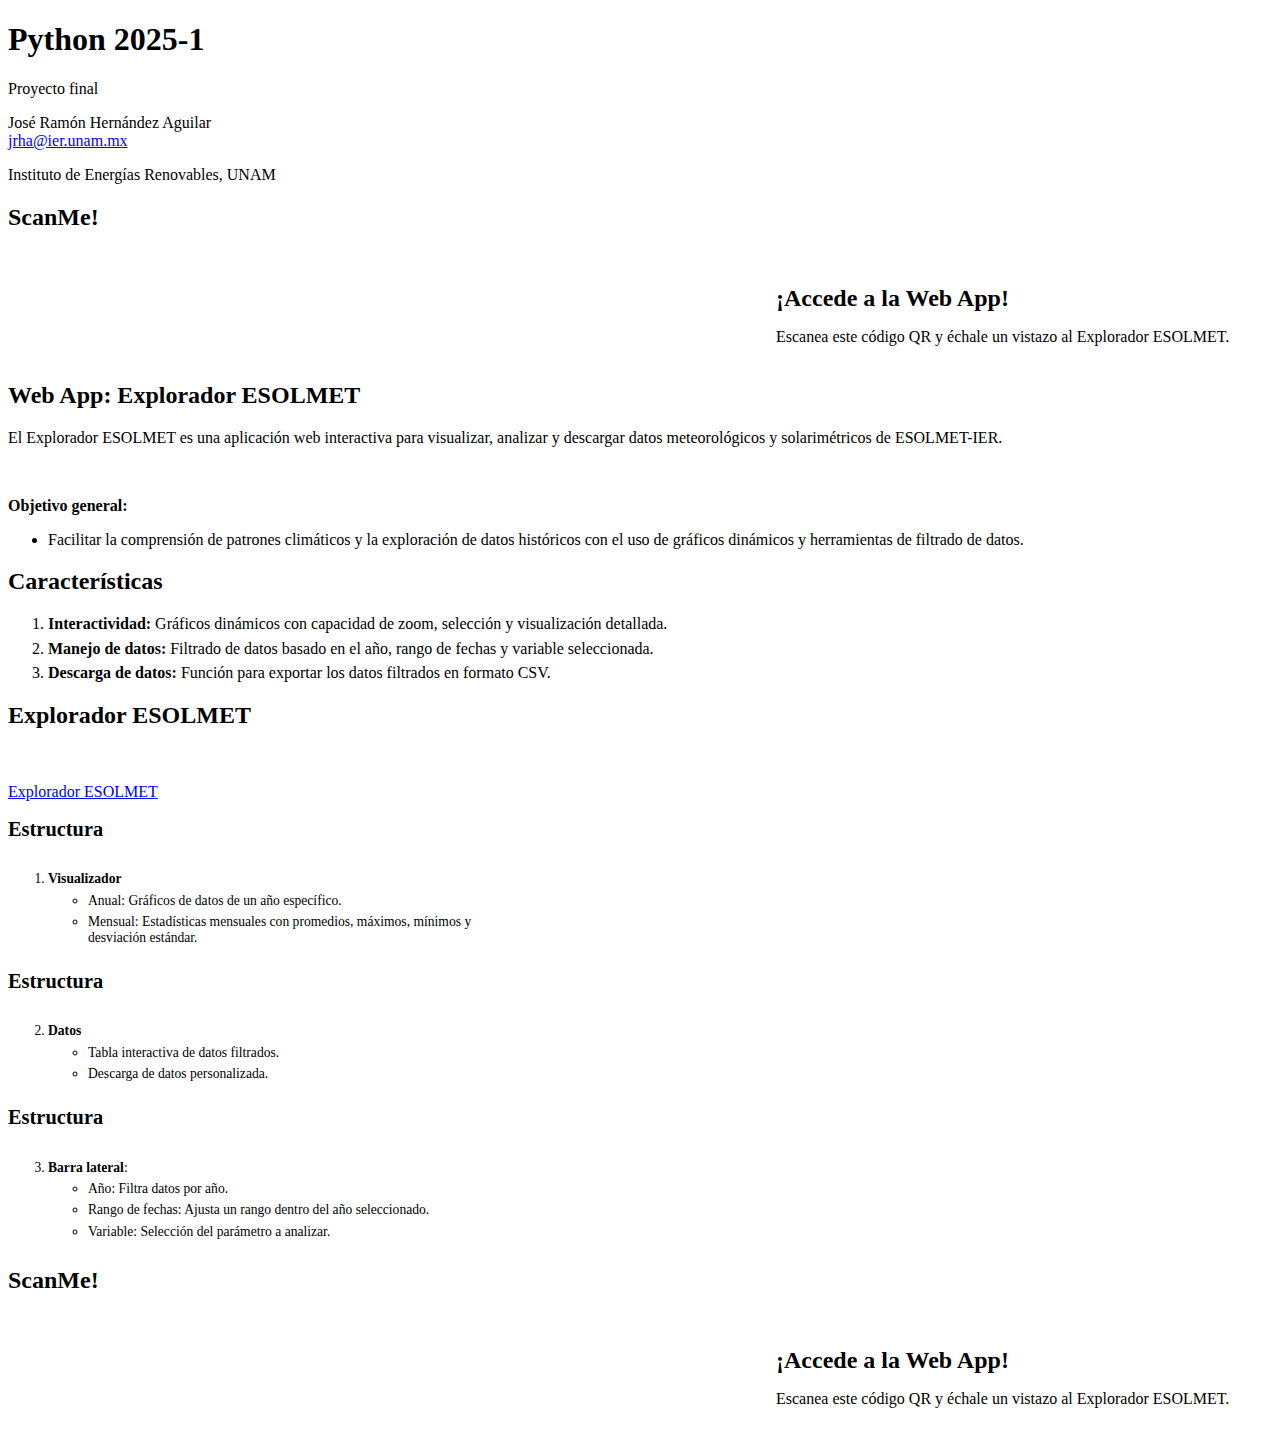
==== docs/index.html @ 8b7e7d43 "Final commit" ====
<!DOCTYPE html>
<html lang="es"><head>
<script src="site_libs/clipboard/clipboard.min.js"></script>
<script src="site_libs/quarto-html/tabby.min.js"></script>
<script src="site_libs/quarto-html/popper.min.js"></script>
<script src="site_libs/quarto-html/tippy.umd.min.js"></script>
<link href="site_libs/quarto-html/tippy.css" rel="stylesheet">
<link href="site_libs/quarto-html/light-border.css" rel="stylesheet">
<link href="site_libs/quarto-html/quarto-syntax-highlighting-2486e1f0a3ee9ee1fc393803a1361cdb.css" rel="stylesheet" id="quarto-text-highlighting-styles"><meta charset="utf-8">
  <meta name="generator" content="quarto-1.6.32">

  <meta name="author" content="José Ramón Hernández Aguilar">
  <title>Python 2025-1</title>
  <meta name="apple-mobile-web-app-capable" content="yes">
  <meta name="apple-mobile-web-app-status-bar-style" content="black-translucent">
  <meta name="viewport" content="width=device-width, initial-scale=1.0, maximum-scale=1.0, user-scalable=no, minimal-ui">
  <link rel="stylesheet" href="site_libs/revealjs/dist/reset.css">
  <link rel="stylesheet" href="site_libs/revealjs/dist/reveal.css">
  <style>
    code{white-space: pre-wrap;}
    span.smallcaps{font-variant: small-caps;}
    div.columns{display: flex; gap: min(4vw, 1.5em);}
    div.column{flex: auto; overflow-x: auto;}
    div.hanging-indent{margin-left: 1.5em; text-indent: -1.5em;}
    ul.task-list{list-style: none;}
    ul.task-list li input[type="checkbox"] {
      width: 0.8em;
      margin: 0 0.8em 0.2em -1em; /* quarto-specific, see https://github.com/quarto-dev/quarto-cli/issues/4556 */ 
      vertical-align: middle;
    }
  </style>
  <link rel="stylesheet" href="site_libs/revealjs/dist/theme/quarto-2ff78e2e6999b6200d15f6cb181d00bd.css">
  <link rel="stylesheet" href="styles.css">
  <link href="site_libs/revealjs/plugin/quarto-line-highlight/line-highlight.css" rel="stylesheet">
  <link href="site_libs/revealjs/plugin/reveal-menu/menu.css" rel="stylesheet">
  <link href="site_libs/revealjs/plugin/reveal-menu/quarto-menu.css" rel="stylesheet">
  <link href="site_libs/revealjs/plugin/quarto-support/footer.css" rel="stylesheet">
  <style type="text/css">

  .callout {
    margin-top: 1em;
    margin-bottom: 1em;  
    border-radius: .25rem;
  }

  .callout.callout-style-simple { 
    padding: 0em 0.5em;
    border-left: solid #acacac .3rem;
    border-right: solid 1px silver;
    border-top: solid 1px silver;
    border-bottom: solid 1px silver;
    display: flex;
  }

  .callout.callout-style-default {
    border-left: solid #acacac .3rem;
    border-right: solid 1px silver;
    border-top: solid 1px silver;
    border-bottom: solid 1px silver;
  }

  .callout .callout-body-container {
    flex-grow: 1;
  }

  .callout.callout-style-simple .callout-body {
    font-size: 1rem;
    font-weight: 400;
  }

  .callout.callout-style-default .callout-body {
    font-size: 0.9rem;
    font-weight: 400;
  }

  .callout.callout-titled.callout-style-simple .callout-body {
    margin-top: 0.2em;
  }

  .callout:not(.callout-titled) .callout-body {
      display: flex;
  }

  .callout:not(.no-icon).callout-titled.callout-style-simple .callout-content {
    padding-left: 1.6em;
  }

  .callout.callout-titled .callout-header {
    padding-top: 0.2em;
    margin-bottom: -0.2em;
  }

  .callout.callout-titled .callout-title  p {
    margin-top: 0.5em;
    margin-bottom: 0.5em;
  }
    
  .callout.callout-titled.callout-style-simple .callout-content  p {
    margin-top: 0;
  }

  .callout.callout-titled.callout-style-default .callout-content  p {
    margin-top: 0.7em;
  }

  .callout.callout-style-simple div.callout-title {
    border-bottom: none;
    font-size: .9rem;
    font-weight: 600;
    opacity: 75%;
  }

  .callout.callout-style-default  div.callout-title {
    border-bottom: none;
    font-weight: 600;
    opacity: 85%;
    font-size: 0.9rem;
    padding-left: 0.5em;
    padding-right: 0.5em;
  }

  .callout.callout-style-default div.callout-content {
    padding-left: 0.5em;
    padding-right: 0.5em;
  }

  .callout.callout-style-simple .callout-icon::before {
    height: 1rem;
    width: 1rem;
    display: inline-block;
    content: "";
    background-repeat: no-repeat;
    background-size: 1rem 1rem;
  }

  .callout.callout-style-default .callout-icon::before {
    height: 0.9rem;
    width: 0.9rem;
    display: inline-block;
    content: "";
    background-repeat: no-repeat;
    background-size: 0.9rem 0.9rem;
  }

  .callout-title {
    display: flex
  }
    
  .callout-icon::before {
    margin-top: 1rem;
    padding-right: .5rem;
  }

  .callout.no-icon::before {
    display: none !important;
  }

  .callout.callout-titled .callout-body > .callout-content > :last-child {
    padding-bottom: 0.5rem;
    margin-bottom: 0;
  }

  .callout.callout-titled .callout-icon::before {
    margin-top: .5rem;
    padding-right: .5rem;
  }

  .callout:not(.callout-titled) .callout-icon::before {
    margin-top: 1rem;
    padding-right: .5rem;
  }

  /* Callout Types */

  div.callout-note {
    border-left-color: #4582ec !important;
  }

  div.callout-note .callout-icon::before {
    background-image: url('[data-uri]');
  }

  div.callout-note.callout-style-default .callout-title {
    background-color: #dae6fb
  }

  div.callout-important {
    border-left-color: #d9534f !important;
  }

  div.callout-important .callout-icon::before {
    background-image: url('[data-uri]');
  }

  div.callout-important.callout-style-default .callout-title {
    background-color: #f7dddc
  }

  div.callout-warning {
    border-left-color: #f0ad4e !important;
  }

  div.callout-warning .callout-icon::before {
    background-image: url('[data-uri]');
  }

  div.callout-warning.callout-style-default .callout-title {
    background-color: #fcefdc
  }

  div.callout-tip {
    border-left-color: #02b875 !important;
  }

  div.callout-tip .callout-icon::before {
    background-image: url('[data-uri]');
  }

  div.callout-tip.callout-style-default .callout-title {
    background-color: #ccf1e3
  }

  div.callout-caution {
    border-left-color: #fd7e14 !important;
  }

  div.callout-caution .callout-icon::before {
    background-image: url('[data-uri]');
  }

  div.callout-caution.callout-style-default .callout-title {
    background-color: #ffe5d0
  }

  </style>
  <style type="text/css">
    .reveal div.sourceCode {
      margin: 0;
      overflow: auto;
    }
    .reveal div.hanging-indent {
      margin-left: 1em;
      text-indent: -1em;
    }
    .reveal .slide:not(.center) {
      height: 100%;
    }
    .reveal .slide.scrollable {
      overflow-y: auto;
    }
    .reveal .footnotes {
      height: 100%;
      overflow-y: auto;
    }
    .reveal .slide .absolute {
      position: absolute;
      display: block;
    }
    .reveal .footnotes ol {
      counter-reset: ol;
      list-style-type: none; 
      margin-left: 0;
    }
    .reveal .footnotes ol li:before {
      counter-increment: ol;
      content: counter(ol) ". "; 
    }
    .reveal .footnotes ol li > p:first-child {
      display: inline-block;
    }
    .reveal .slide ul,
    .reveal .slide ol {
      margin-bottom: 0.5em;
    }
    .reveal .slide ul li,
    .reveal .slide ol li {
      margin-top: 0.4em;
      margin-bottom: 0.2em;
    }
    .reveal .slide ul[role="tablist"] li {
      margin-bottom: 0;
    }
    .reveal .slide ul li > *:first-child,
    .reveal .slide ol li > *:first-child {
      margin-block-start: 0;
    }
    .reveal .slide ul li > *:last-child,
    .reveal .slide ol li > *:last-child {
      margin-block-end: 0;
    }
    .reveal .slide .columns:nth-child(3) {
      margin-block-start: 0.8em;
    }
    .reveal blockquote {
      box-shadow: none;
    }
    .reveal .tippy-content>* {
      margin-top: 0.2em;
      margin-bottom: 0.7em;
    }
    .reveal .tippy-content>*:last-child {
      margin-bottom: 0.2em;
    }
    .reveal .slide > img.stretch.quarto-figure-center,
    .reveal .slide > img.r-stretch.quarto-figure-center {
      display: block;
      margin-left: auto;
      margin-right: auto; 
    }
    .reveal .slide > img.stretch.quarto-figure-left,
    .reveal .slide > img.r-stretch.quarto-figure-left  {
      display: block;
      margin-left: 0;
      margin-right: auto; 
    }
    .reveal .slide > img.stretch.quarto-figure-right,
    .reveal .slide > img.r-stretch.quarto-figure-right  {
      display: block;
      margin-left: auto;
      margin-right: 0; 
    }
  </style>
</head>
<body class="quarto-light">
  <div class="reveal">
    <div class="slides">

<section id="title-slide" class="quarto-title-block center">
  <h1 class="title">Python 2025-1</h1>
  <p class="subtitle">Proyecto final</p>

<div class="quarto-title-authors">
<div class="quarto-title-author">
<div class="quarto-title-author-name">
José Ramón Hernández Aguilar 
</div>
<div class="quarto-title-author-email">
<a href="mailto:jrha@ier.unam.mx">jrha@ier.unam.mx</a>
</div>
        <p class="quarto-title-affiliation">
            Instituto de Energías Renovables, UNAM
          </p>
    </div>
</div>

</section>
<section id="scanme" class="slide level2">
<h2>ScanMe!</h2>
<div class="columns">
<div class="column" style="width:60%;">
<p><img data-src="img/qrcode.png" style="width:110.0%"></p>
</div><div class="column" style="width:40%;">
<p><br> <span style="font-size: 1.5em;"><strong>¡Accede a la Web App!</strong></span> <br></p>
<p>Escanea este código QR y échale un vistazo al Explorador ESOLMET.</p>
</div></div>
</section>
<section id="web-app-explorador-esolmet" class="slide level2">
<h2>Web App: Explorador ESOLMET</h2>
<p>El Explorador ESOLMET es una aplicación web interactiva para visualizar, analizar y descargar datos meteorológicos y solarimétricos de ESOLMET-IER.</p>
<p><br></p>
<p><strong>Objetivo general:</strong></p>
<ul>
<li>Facilitar la comprensión de patrones climáticos y la exploración de datos históricos con el uso de gráficos dinámicos y herramientas de filtrado de datos.</li>
</ul>
</section>
<section id="características" class="slide level2">
<h2>Características</h2>
<ol type="1">
<li><p><strong>Interactividad:</strong> Gráficos dinámicos con capacidad de zoom, selección y visualización detallada.</p></li>
<li><p><strong>Manejo de datos:</strong> Filtrado de datos basado en el año, rango de fechas y variable seleccionada.</p></li>
<li><p><strong>Descarga de datos:</strong> Función para exportar los datos filtrados en formato CSV.</p></li>
</ol>
</section>
<section id="explorador-esolmet" class="slide level2">
<h2>Explorador ESOLMET</h2>
<p><a href="https://jramonha.shinyapps.io/explorador-esolmet/"><img data-src="img/ExpESOLMET.png"></a></p>
<p><a href="https://jramonha.shinyapps.io/explorador-esolmet/">Explorador ESOLMET</a></p>
</section>
<section id="estructura" class="slide level2 estructura-slide">
<h2>Estructura</h2>
<div class="columns">
<div class="column" style="width:40%;">
<ol type="1">
<li><strong>Visualizador</strong>
<ul>
<li>Anual: Gráficos de datos de un año específico.<br>
</li>
<li>Mensual: Estadísticas mensuales con promedios, máximos, mínimos y desviación estándar.</li>
</ul></li>
</ol>
</div><div class="column" style="width:60%;">
<p><img data-src="img/Visualizador.png"></p>
</div></div>
</section>
<section id="estructura-1" class="slide level2 estructura-slide">
<h2>Estructura</h2>
<div class="columns">
<div class="column" style="width:40%;">
<ol start="2" type="1">
<li><strong>Datos</strong>
<ul>
<li>Tabla interactiva de datos filtrados.</li>
<li>Descarga de datos personalizada.<br>
</li>
</ul></li>
</ol>
</div><div class="column" style="width:60%;">
<p><img data-src="img/Datos.png"></p>
</div></div>
</section>
<section id="estructura-2" class="slide level2 estructura-slide">
<h2>Estructura</h2>
<div class="columns">
<div class="column" style="width:40%;">
<ol start="3" type="1">
<li><strong>Barra lateral</strong>:
<ul>
<li>Año: Filtra datos por año.<br>
</li>
<li>Rango de fechas: Ajusta un rango dentro del año seleccionado.</li>
<li>Variable: Selección del parámetro a analizar.</li>
</ul></li>
</ol>
</div><div class="column" style="width:60%;">
<p><img data-src="img/Barra.png"></p>
</div></div>
</section>
<section id="scanme-1" class="slide level2">
<h2>ScanMe!</h2>
<div class="columns">
<div class="column" style="width:60%;">
<p><img data-src="img/qrcode.png" style="width:110.0%"></p>
</div><div class="column" style="width:40%;">
<p><br> <span style="font-size: 1.5em;"><strong>¡Accede a la Web App!</strong></span> <br></p>
<p>Escanea este código QR y échale un vistazo al Explorador ESOLMET.</p>
</div></div>


</section>
    </div>
  <div class="quarto-auto-generated-content" style="display: none;">
<div class="footer footer-default">

</div>
</div></div>

  <script>window.backupDefine = window.define; window.define = undefined;</script>
  <script src="site_libs/revealjs/dist/reveal.js"></script>
  <!-- reveal.js plugins -->
  <script src="site_libs/revealjs/plugin/quarto-line-highlight/line-highlight.js"></script>
  <script src="site_libs/revealjs/plugin/pdf-export/pdfexport.js"></script>
  <script src="site_libs/revealjs/plugin/reveal-menu/menu.js"></script>
  <script src="site_libs/revealjs/plugin/reveal-menu/quarto-menu.js"></script>
  <script src="site_libs/revealjs/plugin/quarto-support/support.js"></script>
  

  <script src="site_libs/revealjs/plugin/notes/notes.js"></script>
  <script src="site_libs/revealjs/plugin/search/search.js"></script>
  <script src="site_libs/revealjs/plugin/zoom/zoom.js"></script>
  <script src="site_libs/revealjs/plugin/math/math.js"></script>
  <script>window.define = window.backupDefine; window.backupDefine = undefined;</script>

  <script>

      // Full list of configuration options available at:
      // https://revealjs.com/config/
      Reveal.initialize({
'controlsAuto': true,
'previewLinksAuto': false,
'pdfSeparateFragments': false,
'autoAnimateEasing': "ease",
'autoAnimateDuration': 1,
'autoAnimateUnmatched': true,
'jumpToSlide': true,
'menu': {"side":"left","useTextContentForMissingTitles":true,"markers":false,"loadIcons":false,"custom":[{"title":"Tools","icon":"<i class=\"fas fa-gear\"></i>","content":"<ul class=\"slide-menu-items\">\n<li class=\"slide-tool-item active\" data-item=\"0\"><a href=\"#\" onclick=\"RevealMenuToolHandlers.fullscreen(event)\"><kbd>f</kbd> Fullscreen</a></li>\n<li class=\"slide-tool-item\" data-item=\"1\"><a href=\"#\" onclick=\"RevealMenuToolHandlers.speakerMode(event)\"><kbd>s</kbd> Speaker View</a></li>\n<li class=\"slide-tool-item\" data-item=\"2\"><a href=\"#\" onclick=\"RevealMenuToolHandlers.overview(event)\"><kbd>o</kbd> Slide Overview</a></li>\n<li class=\"slide-tool-item\" data-item=\"3\"><a href=\"#\" onclick=\"RevealMenuToolHandlers.togglePdfExport(event)\"><kbd>e</kbd> PDF Export Mode</a></li>\n<li class=\"slide-tool-item\" data-item=\"4\"><a href=\"#\" onclick=\"RevealMenuToolHandlers.toggleScrollView(event)\"><kbd>r</kbd> Scroll View Mode</a></li>\n<li class=\"slide-tool-item\" data-item=\"5\"><a href=\"#\" onclick=\"RevealMenuToolHandlers.keyboardHelp(event)\"><kbd>?</kbd> Keyboard Help</a></li>\n</ul>"}],"openButton":true},
'smaller': false,
 
        // Display controls in the bottom right corner
        controls: false,

        // Help the user learn the controls by providing hints, for example by
        // bouncing the down arrow when they first encounter a vertical slide
        controlsTutorial: false,

        // Determines where controls appear, "edges" or "bottom-right"
        controlsLayout: 'edges',

        // Visibility rule for backwards navigation arrows; "faded", "hidden"
        // or "visible"
        controlsBackArrows: 'faded',

        // Display a presentation progress bar
        progress: true,

        // Display the page number of the current slide
        slideNumber: 'c/t',

        // 'all', 'print', or 'speaker'
        showSlideNumber: 'all',

        // Add the current slide number to the URL hash so that reloading the
        // page/copying the URL will return you to the same slide
        hash: true,

        // Start with 1 for the hash rather than 0
        hashOneBasedIndex: false,

        // Flags if we should monitor the hash and change slides accordingly
        respondToHashChanges: true,

        // Push each slide change to the browser history
        history: true,

        // Enable keyboard shortcuts for navigation
        keyboard: true,

        // Enable the slide overview mode
        overview: true,

        // Disables the default reveal.js slide layout (scaling and centering)
        // so that you can use custom CSS layout
        disableLayout: false,

        // Vertical centering of slides
        center: false,

        // Enables touch navigation on devices with touch input
        touch: true,

        // Loop the presentation
        loop: false,

        // Change the presentation direction to be RTL
        rtl: false,

        // see https://revealjs.com/vertical-slides/#navigation-mode
        navigationMode: 'linear',

        // Randomizes the order of slides each time the presentation loads
        shuffle: false,

        // Turns fragments on and off globally
        fragments: true,

        // Flags whether to include the current fragment in the URL,
        // so that reloading brings you to the same fragment position
        fragmentInURL: false,

        // Flags if the presentation is running in an embedded mode,
        // i.e. contained within a limited portion of the screen
        embedded: false,

        // Flags if we should show a help overlay when the questionmark
        // key is pressed
        help: true,

        // Flags if it should be possible to pause the presentation (blackout)
        pause: true,

        // Flags if speaker notes should be visible to all viewers
        showNotes: false,

        // Global override for autoplaying embedded media (null/true/false)
        autoPlayMedia: null,

        // Global override for preloading lazy-loaded iframes (null/true/false)
        preloadIframes: null,

        // Number of milliseconds between automatically proceeding to the
        // next slide, disabled when set to 0, this value can be overwritten
        // by using a data-autoslide attribute on your slides
        autoSlide: 0,

        // Stop auto-sliding after user input
        autoSlideStoppable: true,

        // Use this method for navigation when auto-sliding
        autoSlideMethod: null,

        // Specify the average time in seconds that you think you will spend
        // presenting each slide. This is used to show a pacing timer in the
        // speaker view
        defaultTiming: null,

        // Enable slide navigation via mouse wheel
        mouseWheel: false,

        // The display mode that will be used to show slides
        display: 'block',

        // Hide cursor if inactive
        hideInactiveCursor: true,

        // Time before the cursor is hidden (in ms)
        hideCursorTime: 5000,

        // Opens links in an iframe preview overlay
        previewLinks: false,

        // Transition style (none/fade/slide/convex/concave/zoom)
        transition: 'none',

        // Transition speed (default/fast/slow)
        transitionSpeed: 'default',

        // Transition style for full page slide backgrounds
        // (none/fade/slide/convex/concave/zoom)
        backgroundTransition: 'none',

        // Number of slides away from the current that are visible
        viewDistance: 3,

        // Number of slides away from the current that are visible on mobile
        // devices. It is advisable to set this to a lower number than
        // viewDistance in order to save resources.
        mobileViewDistance: 2,

        // The "normal" size of the presentation, aspect ratio will be preserved
        // when the presentation is scaled to fit different resolutions. Can be
        // specified using percentage units.
        width: 1050,

        height: 700,

        // Factor of the display size that should remain empty around the content
        margin: 0.1,

        math: {
          mathjax: 'https://cdnjs.cloudflare.com/ajax/libs/mathjax/2.7.9/MathJax.js',
          config: 'TeX-AMS_HTML-full',
          tex2jax: {
            inlineMath: [['\\(','\\)']],
            displayMath: [['\\[','\\]']],
            balanceBraces: true,
            processEscapes: false,
            processRefs: true,
            processEnvironments: true,
            preview: 'TeX',
            skipTags: ['script','noscript','style','textarea','pre','code'],
            ignoreClass: 'tex2jax_ignore',
            processClass: 'tex2jax_process'
          },
        },

        // reveal.js plugins
        plugins: [QuartoLineHighlight, PdfExport, RevealMenu, QuartoSupport,

          RevealMath,
          RevealNotes,
          RevealSearch,
          RevealZoom
        ]
      });
    </script>
    <script id="quarto-html-after-body" type="application/javascript">
    window.document.addEventListener("DOMContentLoaded", function (event) {
      const toggleBodyColorMode = (bsSheetEl) => {
        const mode = bsSheetEl.getAttribute("data-mode");
        const bodyEl = window.document.querySelector("body");
        if (mode === "dark") {
          bodyEl.classList.add("quarto-dark");
          bodyEl.classList.remove("quarto-light");
        } else {
          bodyEl.classList.add("quarto-light");
          bodyEl.classList.remove("quarto-dark");
        }
      }
      const toggleBodyColorPrimary = () => {
        const bsSheetEl = window.document.querySelector("link#quarto-bootstrap");
        if (bsSheetEl) {
          toggleBodyColorMode(bsSheetEl);
        }
      }
      toggleBodyColorPrimary();  
      const tabsets =  window.document.querySelectorAll(".panel-tabset-tabby")
      tabsets.forEach(function(tabset) {
        const tabby = new Tabby('#' + tabset.id);
      });
      const isCodeAnnotation = (el) => {
        for (const clz of el.classList) {
          if (clz.startsWith('code-annotation-')) {                     
            return true;
          }
        }
        return false;
      }
      const onCopySuccess = function(e) {
        // button target
        const button = e.trigger;
        // don't keep focus
        button.blur();
        // flash "checked"
        button.classList.add('code-copy-button-checked');
        var currentTitle = button.getAttribute("title");
        button.setAttribute("title", "Copiado");
        let tooltip;
        if (window.bootstrap) {
          button.setAttribute("data-bs-toggle", "tooltip");
          button.setAttribute("data-bs-placement", "left");
          button.setAttribute("data-bs-title", "Copiado");
          tooltip = new bootstrap.Tooltip(button, 
            { trigger: "manual", 
              customClass: "code-copy-button-tooltip",
              offset: [0, -8]});
          tooltip.show();    
        }
        setTimeout(function() {
          if (tooltip) {
            tooltip.hide();
            button.removeAttribute("data-bs-title");
            button.removeAttribute("data-bs-toggle");
            button.removeAttribute("data-bs-placement");
          }
          button.setAttribute("title", currentTitle);
          button.classList.remove('code-copy-button-checked');
        }, 1000);
        // clear code selection
        e.clearSelection();
      }
      const getTextToCopy = function(trigger) {
          const codeEl = trigger.previousElementSibling.cloneNode(true);
          for (const childEl of codeEl.children) {
            if (isCodeAnnotation(childEl)) {
              childEl.remove();
            }
          }
          return codeEl.innerText;
      }
      const clipboard = new window.ClipboardJS('.code-copy-button:not([data-in-quarto-modal])', {
        text: getTextToCopy
      });
      clipboard.on('success', onCopySuccess);
      if (window.document.getElementById('quarto-embedded-source-code-modal')) {
        // For code content inside modals, clipBoardJS needs to be initialized with a container option
        // TODO: Check when it could be a function (https://github.com/zenorocha/clipboard.js/issues/860)
        const clipboardModal = new window.ClipboardJS('.code-copy-button[data-in-quarto-modal]', {
          text: getTextToCopy,
          container: window.document.getElementById('quarto-embedded-source-code-modal')
        });
        clipboardModal.on('success', onCopySuccess);
      }
        var localhostRegex = new RegExp(/^(?:http|https):\/\/localhost\:?[0-9]*\//);
        var mailtoRegex = new RegExp(/^mailto:/);
          var filterRegex = new RegExp('/' + window.location.host + '/');
        var isInternal = (href) => {
            return filterRegex.test(href) || localhostRegex.test(href) || mailtoRegex.test(href);
        }
        // Inspect non-navigation links and adorn them if external
     	var links = window.document.querySelectorAll('a[href]:not(.nav-link):not(.navbar-brand):not(.toc-action):not(.sidebar-link):not(.sidebar-item-toggle):not(.pagination-link):not(.no-external):not([aria-hidden]):not(.dropdown-item):not(.quarto-navigation-tool):not(.about-link)');
        for (var i=0; i<links.length; i++) {
          const link = links[i];
          if (!isInternal(link.href)) {
            // undo the damage that might have been done by quarto-nav.js in the case of
            // links that we want to consider external
            if (link.dataset.originalHref !== undefined) {
              link.href = link.dataset.originalHref;
            }
          }
        }
      function tippyHover(el, contentFn, onTriggerFn, onUntriggerFn) {
        const config = {
          allowHTML: true,
          maxWidth: 500,
          delay: 100,
          arrow: false,
          appendTo: function(el) {
              return el.closest('section.slide') || el.parentElement;
          },
          interactive: true,
          interactiveBorder: 10,
          theme: 'light-border',
          placement: 'bottom-start',
        };
        if (contentFn) {
          config.content = contentFn;
        }
        if (onTriggerFn) {
          config.onTrigger = onTriggerFn;
        }
        if (onUntriggerFn) {
          config.onUntrigger = onUntriggerFn;
        }
          config['offset'] = [0,0];
          config['maxWidth'] = 700;
        window.tippy(el, config); 
      }
      const noterefs = window.document.querySelectorAll('a[role="doc-noteref"]');
      for (var i=0; i<noterefs.length; i++) {
        const ref = noterefs[i];
        tippyHover(ref, function() {
          // use id or data attribute instead here
          let href = ref.getAttribute('data-footnote-href') || ref.getAttribute('href');
          try { href = new URL(href).hash; } catch {}
          const id = href.replace(/^#\/?/, "");
          const note = window.document.getElementById(id);
          if (note) {
            return note.innerHTML;
          } else {
            return "";
          }
        });
      }
      const findCites = (el) => {
        const parentEl = el.parentElement;
        if (parentEl) {
          const cites = parentEl.dataset.cites;
          if (cites) {
            return {
              el,
              cites: cites.split(' ')
            };
          } else {
            return findCites(el.parentElement)
          }
        } else {
          return undefined;
        }
      };
      var bibliorefs = window.document.querySelectorAll('a[role="doc-biblioref"]');
      for (var i=0; i<bibliorefs.length; i++) {
        const ref = bibliorefs[i];
        const citeInfo = findCites(ref);
        if (citeInfo) {
          tippyHover(citeInfo.el, function() {
            var popup = window.document.createElement('div');
            citeInfo.cites.forEach(function(cite) {
              var citeDiv = window.document.createElement('div');
              citeDiv.classList.add('hanging-indent');
              citeDiv.classList.add('csl-entry');
              var biblioDiv = window.document.getElementById('ref-' + cite);
              if (biblioDiv) {
                citeDiv.innerHTML = biblioDiv.innerHTML;
              }
              popup.appendChild(citeDiv);
            });
            return popup.innerHTML;
          });
        }
      }
    });
    </script>
    

</body></html>
---- docs/styles.css ----
.estructura-slide {
    font-size: 0.85em;
  }
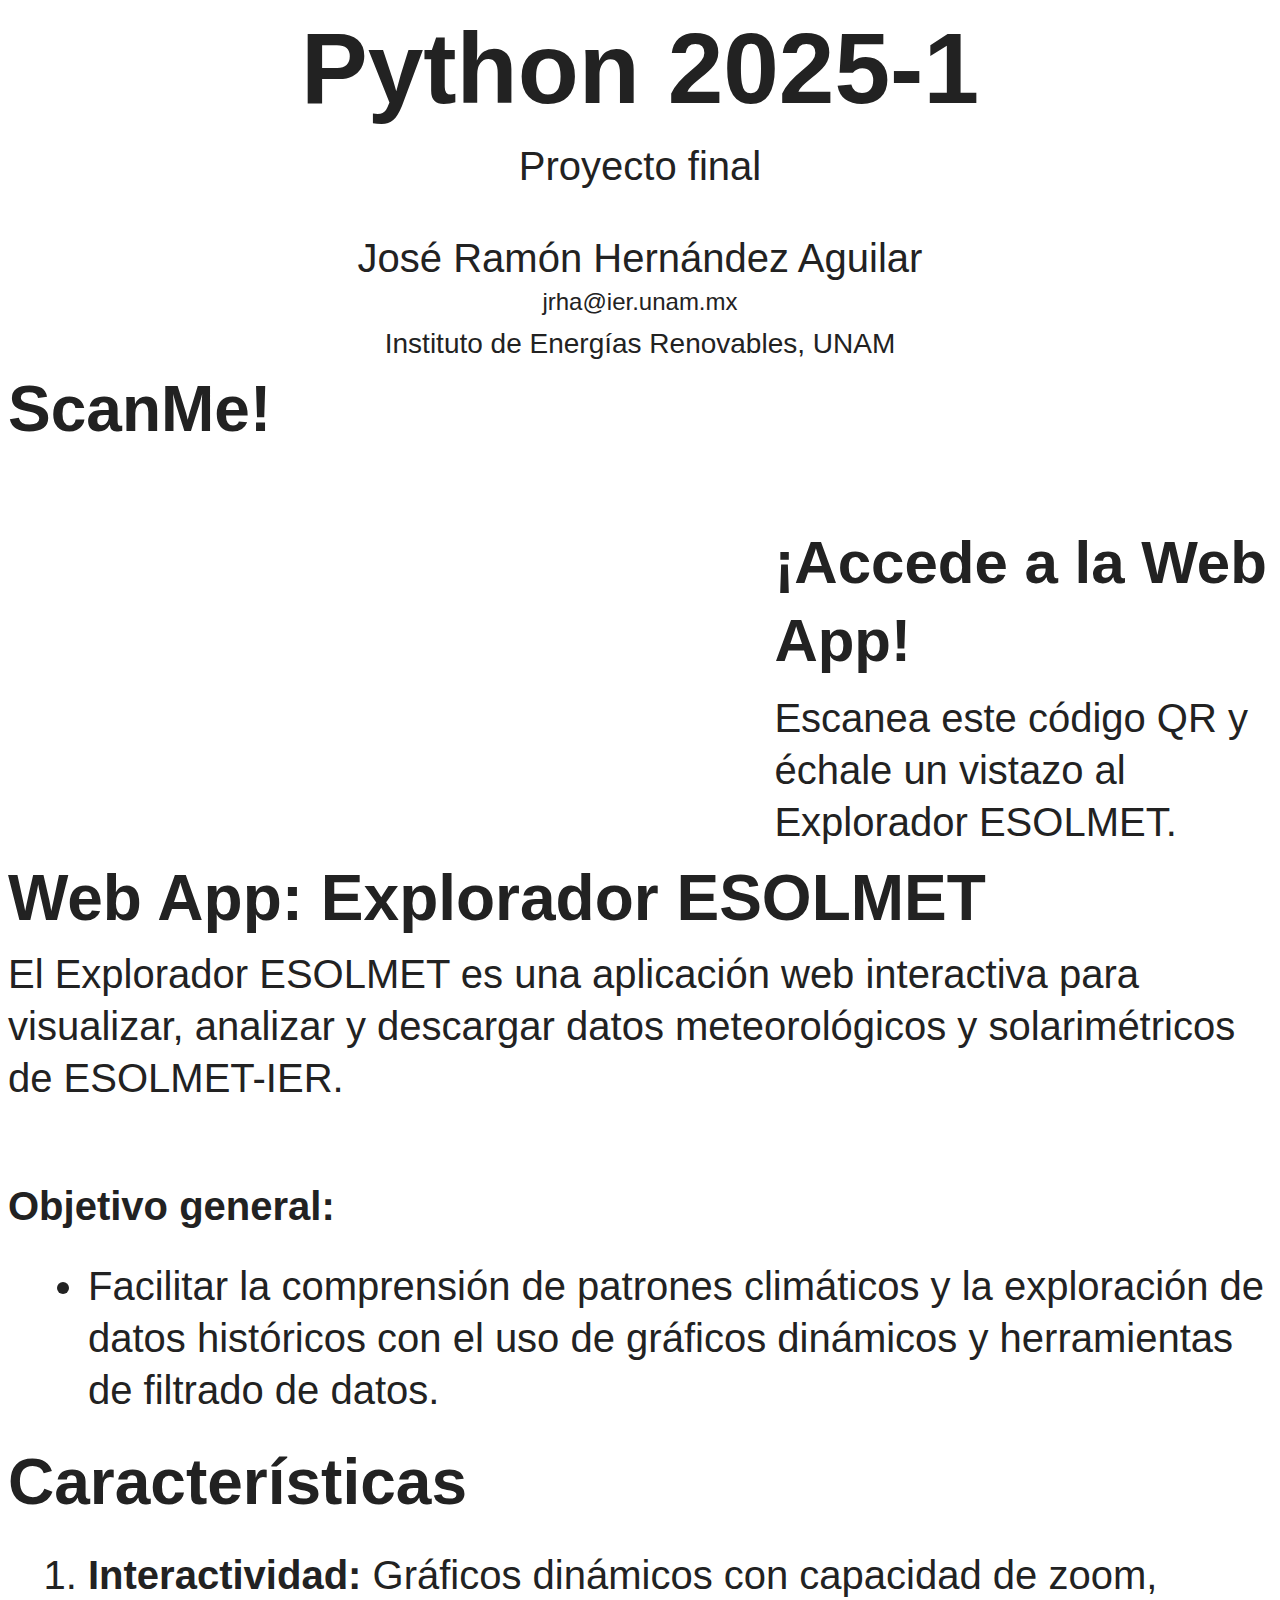
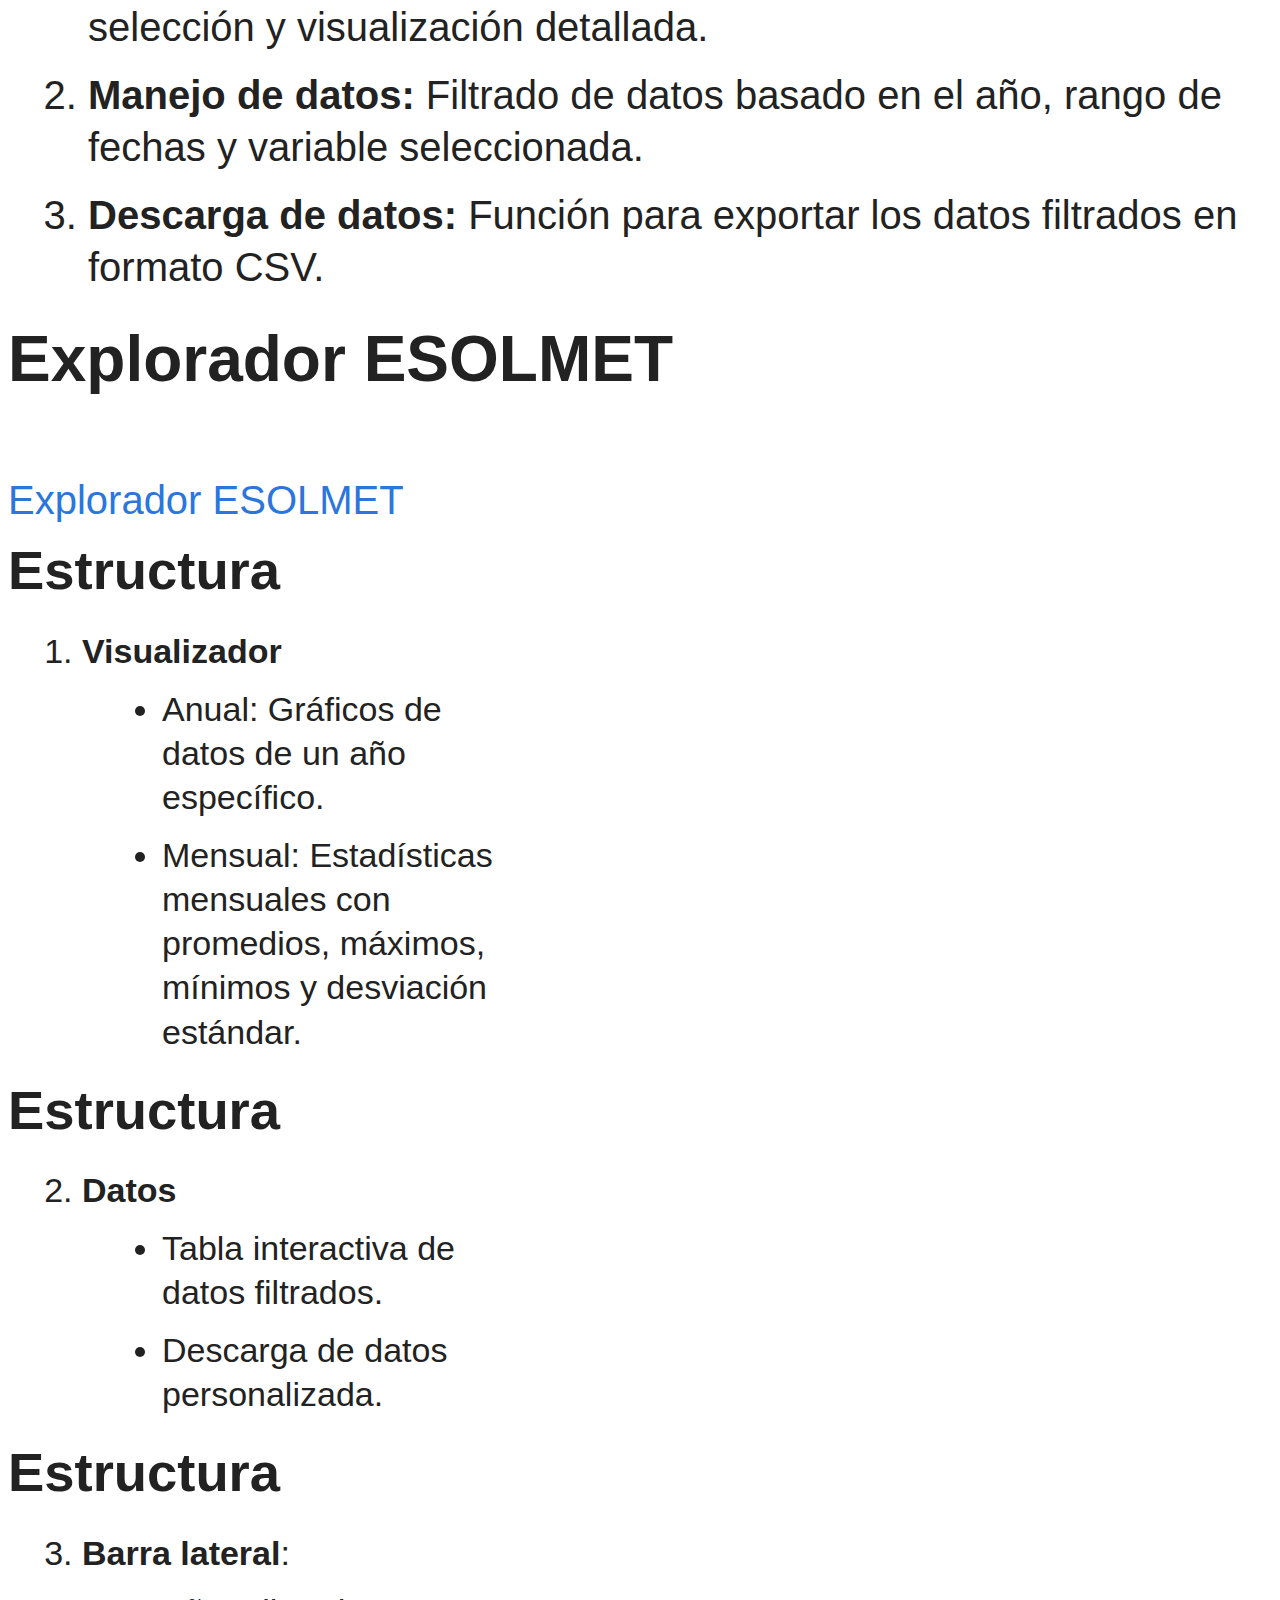
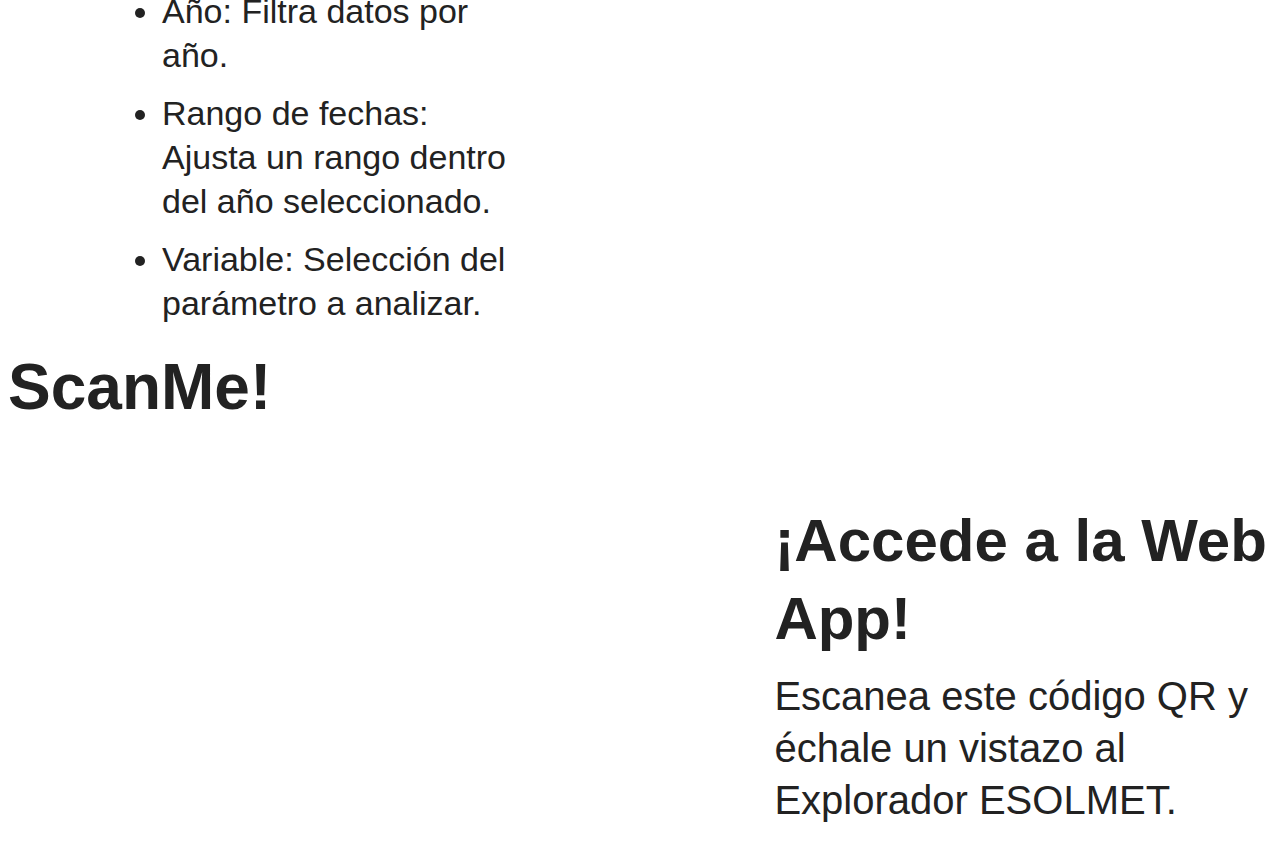
==== commit d3a27064: "Update" ====
--- a/docs/index.html
+++ b/docs/index.html
@@ -6,8 +6,8 @@
 <script src="site_libs/quarto-html/tippy.umd.min.js"></script>
 <link href="site_libs/quarto-html/tippy.css" rel="stylesheet">
 <link href="site_libs/quarto-html/light-border.css" rel="stylesheet">
-<link href="site_libs/quarto-html/quarto-syntax-highlighting-2486e1f0a3ee9ee1fc393803a1361cdb.css" rel="stylesheet" id="quarto-text-highlighting-styles"><meta charset="utf-8">
-  <meta name="generator" content="quarto-1.6.32">
+<link href="site_libs/quarto-html/quarto-syntax-highlighting-e26003cea8cd680ca0c55a263523d882.css" rel="stylesheet" id="quarto-text-highlighting-styles"><meta charset="utf-8">
+  <meta name="generator" content="quarto-1.6.39">
 
   <meta name="author" content="José Ramón Hernández Aguilar">
   <title>Python 2025-1</title>
@@ -29,210 +29,12 @@
       vertical-align: middle;
     }
   </style>
-  <link rel="stylesheet" href="site_libs/revealjs/dist/theme/quarto-2ff78e2e6999b6200d15f6cb181d00bd.css">
+  <link rel="stylesheet" href="site_libs/revealjs/dist/theme/quarto-bbe7401fe57d4b791b917637bb662036.css">
   <link rel="stylesheet" href="styles.css">
   <link href="site_libs/revealjs/plugin/quarto-line-highlight/line-highlight.css" rel="stylesheet">
   <link href="site_libs/revealjs/plugin/reveal-menu/menu.css" rel="stylesheet">
   <link href="site_libs/revealjs/plugin/reveal-menu/quarto-menu.css" rel="stylesheet">
   <link href="site_libs/revealjs/plugin/quarto-support/footer.css" rel="stylesheet">
-  <style type="text/css">
-
-  .callout {
-    margin-top: 1em;
-    margin-bottom: 1em;  
-    border-radius: .25rem;
-  }
-
-  .callout.callout-style-simple { 
-    padding: 0em 0.5em;
-    border-left: solid #acacac .3rem;
-    border-right: solid 1px silver;
-    border-top: solid 1px silver;
-    border-bottom: solid 1px silver;
-    display: flex;
-  }
-
-  .callout.callout-style-default {
-    border-left: solid #acacac .3rem;
-    border-right: solid 1px silver;
-    border-top: solid 1px silver;
-    border-bottom: solid 1px silver;
-  }
-
-  .callout .callout-body-container {
-    flex-grow: 1;
-  }
-
-  .callout.callout-style-simple .callout-body {
-    font-size: 1rem;
-    font-weight: 400;
-  }
-
-  .callout.callout-style-default .callout-body {
-    font-size: 0.9rem;
-    font-weight: 400;
-  }
-
-  .callout.callout-titled.callout-style-simple .callout-body {
-    margin-top: 0.2em;
-  }
-
-  .callout:not(.callout-titled) .callout-body {
-      display: flex;
-  }
-
-  .callout:not(.no-icon).callout-titled.callout-style-simple .callout-content {
-    padding-left: 1.6em;
-  }
-
-  .callout.callout-titled .callout-header {
-    padding-top: 0.2em;
-    margin-bottom: -0.2em;
-  }
-
-  .callout.callout-titled .callout-title  p {
-    margin-top: 0.5em;
-    margin-bottom: 0.5em;
-  }
-    
-  .callout.callout-titled.callout-style-simple .callout-content  p {
-    margin-top: 0;
-  }
-
-  .callout.callout-titled.callout-style-default .callout-content  p {
-    margin-top: 0.7em;
-  }
-
-  .callout.callout-style-simple div.callout-title {
-    border-bottom: none;
-    font-size: .9rem;
-    font-weight: 600;
-    opacity: 75%;
-  }
-
-  .callout.callout-style-default  div.callout-title {
-    border-bottom: none;
-    font-weight: 600;
-    opacity: 85%;
-    font-size: 0.9rem;
-    padding-left: 0.5em;
-    padding-right: 0.5em;
-  }
-
-  .callout.callout-style-default div.callout-content {
-    padding-left: 0.5em;
-    padding-right: 0.5em;
-  }
-
-  .callout.callout-style-simple .callout-icon::before {
-    height: 1rem;
-    width: 1rem;
-    display: inline-block;
-    content: "";
-    background-repeat: no-repeat;
-    background-size: 1rem 1rem;
-  }
-
-  .callout.callout-style-default .callout-icon::before {
-    height: 0.9rem;
-    width: 0.9rem;
-    display: inline-block;
-    content: "";
-    background-repeat: no-repeat;
-    background-size: 0.9rem 0.9rem;
-  }
-
-  .callout-title {
-    display: flex
-  }
-    
-  .callout-icon::before {
-    margin-top: 1rem;
-    padding-right: .5rem;
-  }
-
-  .callout.no-icon::before {
-    display: none !important;
-  }
-
-  .callout.callout-titled .callout-body > .callout-content > :last-child {
-    padding-bottom: 0.5rem;
-    margin-bottom: 0;
-  }
-
-  .callout.callout-titled .callout-icon::before {
-    margin-top: .5rem;
-    padding-right: .5rem;
-  }
-
-  .callout:not(.callout-titled) .callout-icon::before {
-    margin-top: 1rem;
-    padding-right: .5rem;
-  }
-
-  /* Callout Types */
-
-  div.callout-note {
-    border-left-color: #4582ec !important;
-  }
-
-  div.callout-note .callout-icon::before {
-    background-image: url('[data-uri]');
-  }
-
-  div.callout-note.callout-style-default .callout-title {
-    background-color: #dae6fb
-  }
-
-  div.callout-important {
-    border-left-color: #d9534f !important;
-  }
-
-  div.callout-important .callout-icon::before {
-    background-image: url('[data-uri]');
-  }
-
-  div.callout-important.callout-style-default .callout-title {
-    background-color: #f7dddc
-  }
-
-  div.callout-warning {
-    border-left-color: #f0ad4e !important;
-  }
-
-  div.callout-warning .callout-icon::before {
-    background-image: url('[data-uri]');
-  }
-
-  div.callout-warning.callout-style-default .callout-title {
-    background-color: #fcefdc
-  }
-
-  div.callout-tip {
-    border-left-color: #02b875 !important;
-  }
-
-  div.callout-tip .callout-icon::before {
-    background-image: url('[data-uri]');
-  }
-
-  div.callout-tip.callout-style-default .callout-title {
-    background-color: #ccf1e3
-  }
-
-  div.callout-caution {
-    border-left-color: #fd7e14 !important;
-  }
-
-  div.callout-caution .callout-icon::before {
-    background-image: url('[data-uri]');
-  }
-
-  div.callout-caution.callout-style-default .callout-title {
-    background-color: #ffe5d0
-  }
-
-  </style>
   <style type="text/css">
     .reveal div.sourceCode {
       margin: 0;
@@ -440,7 +242,7 @@
     </div>
   <div class="quarto-auto-generated-content" style="display: none;">
 <div class="footer footer-default">
-
+<p><a href="https://github.com/JRamonHA/Proyecto-Final" target="_blank" style="position: fixed; top: 10px; right: 10px; text-decoration: none;"><img src="https://github.githubassets.com/images/modules/logos_page/GitHub-Mark.png" alt="GitHub" style="width: 35px; height: 33px;"></a></p>
 </div>
 </div></div>
 
@@ -731,8 +533,6 @@
       });
       clipboard.on('success', onCopySuccess);
       if (window.document.getElementById('quarto-embedded-source-code-modal')) {
-        // For code content inside modals, clipBoardJS needs to be initialized with a container option
-        // TODO: Check when it could be a function (https://github.com/zenorocha/clipboard.js/issues/860)
         const clipboardModal = new window.ClipboardJS('.code-copy-button[data-in-quarto-modal]', {
           text: getTextToCopy,
           container: window.document.getElementById('quarto-embedded-source-code-modal')
--- a/docs/site_libs/quarto-html/quarto-syntax-highlighting-e26003cea8cd680ca0c55a263523d882.css
+++ b/docs/site_libs/quarto-html/quarto-syntax-highlighting-e26003cea8cd680ca0c55a263523d882.css
@@ -0,0 +1,205 @@
+/* quarto syntax highlight colors */
+:root {
+  --quarto-hl-ot-color: #003B4F;
+  --quarto-hl-at-color: #657422;
+  --quarto-hl-ss-color: #20794D;
+  --quarto-hl-an-color: #5E5E5E;
+  --quarto-hl-fu-color: #4758AB;
+  --quarto-hl-st-color: #20794D;
+  --quarto-hl-cf-color: #003B4F;
+  --quarto-hl-op-color: #5E5E5E;
+  --quarto-hl-er-color: #AD0000;
+  --quarto-hl-bn-color: #AD0000;
+  --quarto-hl-al-color: #AD0000;
+  --quarto-hl-va-color: #111111;
+  --quarto-hl-bu-color: inherit;
+  --quarto-hl-ex-color: inherit;
+  --quarto-hl-pp-color: #AD0000;
+  --quarto-hl-in-color: #5E5E5E;
+  --quarto-hl-vs-color: #20794D;
+  --quarto-hl-wa-color: #5E5E5E;
+  --quarto-hl-do-color: #5E5E5E;
+  --quarto-hl-im-color: #00769E;
+  --quarto-hl-ch-color: #20794D;
+  --quarto-hl-dt-color: #AD0000;
+  --quarto-hl-fl-color: #AD0000;
+  --quarto-hl-co-color: #5E5E5E;
+  --quarto-hl-cv-color: #5E5E5E;
+  --quarto-hl-cn-color: #8f5902;
+  --quarto-hl-sc-color: #5E5E5E;
+  --quarto-hl-dv-color: #AD0000;
+  --quarto-hl-kw-color: #003B4F;
+}
+
+/* other quarto variables */
+:root {
+  --quarto-font-monospace: SFMono-Regular, Menlo, Monaco, Consolas, "Liberation Mono", "Courier New", monospace;
+}
+
+pre > code.sourceCode > span {
+  color: #003B4F;
+}
+
+code span {
+  color: #003B4F;
+}
+
+code.sourceCode > span {
+  color: #003B4F;
+}
+
+div.sourceCode,
+div.sourceCode pre.sourceCode {
+  color: #003B4F;
+}
+
+code span.ot {
+  color: #003B4F;
+  font-style: inherit;
+}
+
+code span.at {
+  color: #657422;
+  font-style: inherit;
+}
+
+code span.ss {
+  color: #20794D;
+  font-style: inherit;
+}
+
+code span.an {
+  color: #5E5E5E;
+  font-style: inherit;
+}
+
+code span.fu {
+  color: #4758AB;
+  font-style: inherit;
+}
+
+code span.st {
+  color: #20794D;
+  font-style: inherit;
+}
+
+code span.cf {
+  color: #003B4F;
+  font-weight: bold;
+  font-style: inherit;
+}
+
+code span.op {
+  color: #5E5E5E;
+  font-style: inherit;
+}
+
+code span.er {
+  color: #AD0000;
+  font-style: inherit;
+}
+
+code span.bn {
+  color: #AD0000;
+  font-style: inherit;
+}
+
+code span.al {
+  color: #AD0000;
+  font-style: inherit;
+}
+
+code span.va {
+  color: #111111;
+  font-style: inherit;
+}
+
+code span.bu {
+  font-style: inherit;
+}
+
+code span.ex {
+  font-style: inherit;
+}
+
+code span.pp {
+  color: #AD0000;
+  font-style: inherit;
+}
+
+code span.in {
+  color: #5E5E5E;
+  font-style: inherit;
+}
+
+code span.vs {
+  color: #20794D;
+  font-style: inherit;
+}
+
+code span.wa {
+  color: #5E5E5E;
+  font-style: italic;
+}
+
+code span.do {
+  color: #5E5E5E;
+  font-style: italic;
+}
+
+code span.im {
+  color: #00769E;
+  font-style: inherit;
+}
+
+code span.ch {
+  color: #20794D;
+  font-style: inherit;
+}
+
+code span.dt {
+  color: #AD0000;
+  font-style: inherit;
+}
+
+code span.fl {
+  color: #AD0000;
+  font-style: inherit;
+}
+
+code span.co {
+  color: #5E5E5E;
+  font-style: inherit;
+}
+
+code span.cv {
+  color: #5E5E5E;
+  font-style: italic;
+}
+
+code span.cn {
+  color: #8f5902;
+  font-style: inherit;
+}
+
+code span.sc {
+  color: #5E5E5E;
+  font-style: inherit;
+}
+
+code span.dv {
+  color: #AD0000;
+  font-style: inherit;
+}
+
+code span.kw {
+  color: #003B4F;
+  font-weight: bold;
+  font-style: inherit;
+}
+
+.prevent-inlining {
+  content: "</";
+}
+
+/*# sourceMappingURL=e90e9ab646ea9b1aaa61e089606e0f97.css.map */
--- a/docs/site_libs/revealjs/dist/theme/quarto-bbe7401fe57d4b791b917637bb662036.css
+++ b/docs/site_libs/revealjs/dist/theme/quarto-bbe7401fe57d4b791b917637bb662036.css
@@ -0,0 +1,8 @@
+@import"./fonts/source-sans-pro/source-sans-pro.css";:root{--r-background-color: #fff;--r-main-font: Source Sans Pro, Helvetica, sans-serif;--r-main-font-size: 40px;--r-main-color: #222;--r-block-margin: 12px;--r-heading-margin: 0 0 12px 0;--r-heading-font: Source Sans Pro, Helvetica, sans-serif;--r-heading-color: #222;--r-heading-line-height: 1.2;--r-heading-letter-spacing: normal;--r-heading-text-transform: none;--r-heading-text-shadow: none;--r-heading-font-weight: 600;--r-heading1-text-shadow: none;--r-heading1-size: 2.5em;--r-heading2-size: 1.6em;--r-heading3-size: 1.3em;--r-heading4-size: 1em;--r-code-font: SFMono-Regular, Menlo, Monaco, Consolas, Liberation Mono, Courier New, monospace;--r-link-color: #2a76dd;--r-link-color-dark: #1a53a1;--r-link-color-hover: #5692e4;--r-selection-background-color: #98bdef;--r-selection-color: #fff;--r-overlay-element-bg-color: 240, 240, 240;--r-overlay-element-fg-color: 0, 0, 0}.reveal-viewport{background:#fff;background-color:var(--r-background-color)}.reveal{font-family:var(--r-main-font);font-size:var(--r-main-font-size);font-weight:normal;color:var(--r-main-color)}.reveal ::selection{color:var(--r-selection-color);background:var(--r-selection-background-color);text-shadow:none}.reveal ::-moz-selection{color:var(--r-selection-color);background:var(--r-selection-background-color);text-shadow:none}.reveal .slides section,.reveal .slides section>section{line-height:1.3;font-weight:inherit}.reveal h1,.reveal h2,.reveal h3,.reveal h4,.reveal h5,.reveal h6{margin:var(--r-heading-margin);color:var(--r-heading-color);font-family:var(--r-heading-font);font-weight:var(--r-heading-font-weight);line-height:var(--r-heading-line-height);letter-spacing:var(--r-heading-letter-spacing);text-transform:var(--r-heading-text-transform);text-shadow:var(--r-heading-text-shadow);word-wrap:break-word}.reveal h1{font-size:var(--r-heading1-size)}.reveal h2{font-size:var(--r-heading2-size)}.reveal h3{font-size:var(--r-heading3-size)}.reveal h4{font-size:var(--r-heading4-size)}.reveal h1{text-shadow:var(--r-heading1-text-shadow)}.reveal p{margin:var(--r-block-margin) 0;line-height:1.3}.reveal h1:last-child,.reveal h2:last-child,.reveal h3:last-child,.reveal h4:last-child,.reveal h5:last-child,.reveal h6:last-child{margin-bottom:0}.reveal img,.reveal video,.reveal iframe{max-width:95%;max-height:95%}.reveal strong,.reveal b{font-weight:bold}.reveal em{font-style:italic}.reveal ol,.reveal dl,.reveal ul{display:inline-block;text-align:left;margin:0 0 0 1em}.reveal ol{list-style-type:decimal}.reveal ul{list-style-type:disc}.reveal ul ul{list-style-type:square}.reveal ul ul ul{list-style-type:circle}.reveal ul ul,.reveal ul ol,.reveal ol ol,.reveal ol ul{display:block;margin-left:40px}.reveal dt{font-weight:bold}.reveal dd{margin-left:40px}.reveal blockquote{display:block;position:relative;width:70%;margin:var(--r-block-margin) auto;padding:5px;font-style:italic;background:rgba(255,255,255,.05);box-shadow:0px 0px 2px rgba(0,0,0,.2)}.reveal blockquote p:first-child,.reveal blockquote p:last-child{display:inline-block}.reveal q{font-style:italic}.reveal pre{display:block;position:relative;width:90%;margin:var(--r-block-margin) auto;text-align:left;font-size:.55em;font-family:var(--r-code-font);line-height:1.2em;word-wrap:break-word;box-shadow:0px 5px 15px rgba(0,0,0,.15)}.reveal code{font-family:var(--r-code-font);text-transform:none;tab-size:2}.reveal pre code{display:block;padding:5px;overflow:auto;max-height:400px;word-wrap:normal}.reveal .code-wrapper{white-space:normal}.reveal .code-wrapper code{white-space:pre}.reveal table{margin:auto;border-collapse:collapse;border-spacing:0}.reveal table th{font-weight:bold}.reveal table th,.reveal table td{text-align:left;padding:.2em .5em .2em .5em;border-bottom:1px solid}.reveal table th[align=center],.reveal table td[align=center]{text-align:center}.reveal table th[align=right],.reveal table td[align=right]{text-align:right}.reveal table tbody tr:last-child th,.reveal table tbody tr:last-child td{border-bottom:none}.reveal sup{vertical-align:super;font-size:smaller}.reveal sub{vertical-align:sub;font-size:smaller}.reveal small{display:inline-block;font-size:.6em;line-height:1.2em;vertical-align:top}.reveal small *{vertical-align:top}.reveal img{margin:var(--r-block-margin) 0}.reveal a{color:var(--r-link-color);text-decoration:none;transition:color .15s ease}.reveal a:hover{color:var(--r-link-color-hover);text-shadow:none;border:none}.reveal .roll span:after{color:#fff;background:var(--r-link-color-dark)}.reveal .r-frame{border:4px solid var(--r-main-color);box-shadow:0 0 10px rgba(0,0,0,.15)}.reveal a .r-frame{transition:all .15s linear}.reveal a:hover .r-frame{border-color:var(--r-link-color);box-shadow:0 0 20px rgba(0,0,0,.55)}.reveal .controls{color:var(--r-link-color)}.reveal .progress{background:rgba(0,0,0,.2);color:var(--r-link-color)}@media print{.backgrounds{background-color:var(--r-background-color)}}.top-right{position:absolute;top:1em;right:1em}.visually-hidden{border:0;clip:rect(0 0 0 0);height:auto;margin:0;overflow:hidden;padding:0;position:absolute;width:1px;white-space:nowrap}.hidden{display:none !important}.zindex-bottom{z-index:-1 !important}figure.figure{display:block}.quarto-layout-panel{margin-bottom:1em}.quarto-layout-panel>figure{width:100%}.quarto-layout-panel>figure>figcaption,.quarto-layout-panel>.panel-caption{margin-top:10pt}.quarto-layout-panel>.table-caption{margin-top:0px}.table-caption p{margin-bottom:.5em}.quarto-layout-row{display:flex;flex-direction:row;align-items:flex-start}.quarto-layout-valign-top{align-items:flex-start}.quarto-layout-valign-bottom{align-items:flex-end}.quarto-layout-valign-center{align-items:center}.quarto-layout-cell{position:relative;margin-right:20px}.quarto-layout-cell:last-child{margin-right:0}.quarto-layout-cell figure,.quarto-layout-cell>p{margin:.2em}.quarto-layout-cell img{max-width:100%}.quarto-layout-cell .html-widget{width:100% !important}.quarto-layout-cell div figure p{margin:0}.quarto-layout-cell figure{display:block;margin-inline-start:0;margin-inline-end:0}.quarto-layout-cell table{display:inline-table}.quarto-layout-cell-subref figcaption,figure .quarto-layout-row figure figcaption{text-align:center;font-style:italic}.quarto-figure{position:relative;margin-bottom:1em}.quarto-figure>figure{width:100%;margin-bottom:0}.quarto-figure-left>figure>p,.quarto-figure-left>figure>div{text-align:left}.quarto-figure-center>figure>p,.quarto-figure-center>figure>div{text-align:center}.quarto-figure-right>figure>p,.quarto-figure-right>figure>div{text-align:right}.quarto-figure>figure>div.cell-annotation,.quarto-figure>figure>div code{text-align:left}figure>p:empty{display:none}figure>p:first-child{margin-top:0;margin-bottom:0}figure>figcaption.quarto-float-caption-bottom{margin-bottom:.5em}figure>figcaption.quarto-float-caption-top{margin-top:.5em}div[id^=tbl-]{position:relative}.quarto-figure>.anchorjs-link{position:absolute;top:.6em;right:.5em}div[id^=tbl-]>.anchorjs-link{position:absolute;top:.7em;right:.3em}.quarto-figure:hover>.anchorjs-link,div[id^=tbl-]:hover>.anchorjs-link,h2:hover>.anchorjs-link,h3:hover>.anchorjs-link,h4:hover>.anchorjs-link,h5:hover>.anchorjs-link,h6:hover>.anchorjs-link,.reveal-anchorjs-link>.anchorjs-link{opacity:1}#title-block-header{margin-block-end:1rem;position:relative;margin-top:-1px}#title-block-header .abstract{margin-block-start:1rem}#title-block-header .abstract .abstract-title{font-weight:600}#title-block-header a{text-decoration:none}#title-block-header .author,#title-block-header .date,#title-block-header .doi{margin-block-end:.2rem}#title-block-header .quarto-title-block>div{display:flex}#title-block-header .quarto-title-block>div>h1{flex-grow:1}#title-block-header .quarto-title-block>div>button{flex-shrink:0;height:2.25rem;margin-top:0}tr.header>th>p:last-of-type{margin-bottom:0px}table,table.table{margin-top:.5rem;margin-bottom:.5rem}caption,.table-caption{padding-top:.5rem;padding-bottom:.5rem;text-align:center}figure.quarto-float-tbl figcaption.quarto-float-caption-top{margin-top:.5rem;margin-bottom:.25rem;text-align:center}figure.quarto-float-tbl figcaption.quarto-float-caption-bottom{padding-top:.25rem;margin-bottom:.5rem;text-align:center}.utterances{max-width:none;margin-left:-8px}iframe{margin-bottom:1em}details{margin-bottom:1em}details[show]{margin-bottom:0}details>summary{color:#6f6f6f}details>summary>p:only-child{display:inline}pre.sourceCode,code.sourceCode{position:relative}dd code:not(.sourceCode),p code:not(.sourceCode){white-space:pre-wrap}code{white-space:pre}@media print{code{white-space:pre-wrap}}pre>code{display:block}pre>code.sourceCode{white-space:pre}pre>code.sourceCode>span>a:first-child::before{text-decoration:none}pre.code-overflow-wrap>code.sourceCode{white-space:pre-wrap}pre.code-overflow-scroll>code.sourceCode{white-space:pre}code a:any-link{color:inherit;text-decoration:none}code a:hover{color:inherit;text-decoration:underline}ul.task-list{padding-left:1em}[data-tippy-root]{display:inline-block}.tippy-content .footnote-back{display:none}.footnote-back{margin-left:.2em}.tippy-content{overflow-x:auto}.quarto-embedded-source-code{display:none}.quarto-unresolved-ref{font-weight:600}.quarto-cover-image{max-width:35%;float:right;margin-left:30px}.cell-output-display .widget-subarea{margin-bottom:1em}.cell-output-display:not(.no-overflow-x),.knitsql-table:not(.no-overflow-x){overflow-x:auto}.panel-input{margin-bottom:1em}.panel-input>div,.panel-input>div>div{display:inline-block;vertical-align:top;padding-right:12px}.panel-input>p:last-child{margin-bottom:0}.layout-sidebar{margin-bottom:1em}.layout-sidebar .tab-content{border:none}.tab-content>.page-columns.active{display:grid}div.sourceCode>iframe{width:100%;height:300px;margin-bottom:-0.5em}a{text-underline-offset:3px}.callout pre.sourceCode{padding-left:0}div.ansi-escaped-output{font-family:monospace;display:block}/*!
+*
+* ansi colors from IPython notebook's
+*
+* we also add `bright-[color]-` synonyms for the `-[color]-intense` classes since
+* that seems to be what ansi_up emits
+*
+*/.ansi-black-fg{color:#3e424d}.ansi-black-bg{background-color:#3e424d}.ansi-black-intense-black,.ansi-bright-black-fg{color:#282c36}.ansi-black-intense-black,.ansi-bright-black-bg{background-color:#282c36}.ansi-red-fg{color:#e75c58}.ansi-red-bg{background-color:#e75c58}.ansi-red-intense-red,.ansi-bright-red-fg{color:#b22b31}.ansi-red-intense-red,.ansi-bright-red-bg{background-color:#b22b31}.ansi-green-fg{color:#00a250}.ansi-green-bg{background-color:#00a250}.ansi-green-intense-green,.ansi-bright-green-fg{color:#007427}.ansi-green-intense-green,.ansi-bright-green-bg{background-color:#007427}.ansi-yellow-fg{color:#ddb62b}.ansi-yellow-bg{background-color:#ddb62b}.ansi-yellow-intense-yellow,.ansi-bright-yellow-fg{color:#b27d12}.ansi-yellow-intense-yellow,.ansi-bright-yellow-bg{background-color:#b27d12}.ansi-blue-fg{color:#208ffb}.ansi-blue-bg{background-color:#208ffb}.ansi-blue-intense-blue,.ansi-bright-blue-fg{color:#0065ca}.ansi-blue-intense-blue,.ansi-bright-blue-bg{background-color:#0065ca}.ansi-magenta-fg{color:#d160c4}.ansi-magenta-bg{background-color:#d160c4}.ansi-magenta-intense-magenta,.ansi-bright-magenta-fg{color:#a03196}.ansi-magenta-intense-magenta,.ansi-bright-magenta-bg{background-color:#a03196}.ansi-cyan-fg{color:#60c6c8}.ansi-cyan-bg{background-color:#60c6c8}.ansi-cyan-intense-cyan,.ansi-bright-cyan-fg{color:#258f8f}.ansi-cyan-intense-cyan,.ansi-bright-cyan-bg{background-color:#258f8f}.ansi-white-fg{color:#c5c1b4}.ansi-white-bg{background-color:#c5c1b4}.ansi-white-intense-white,.ansi-bright-white-fg{color:#a1a6b2}.ansi-white-intense-white,.ansi-bright-white-bg{background-color:#a1a6b2}.ansi-default-inverse-fg{color:#fff}.ansi-default-inverse-bg{background-color:#000}.ansi-bold{font-weight:bold}.ansi-underline{text-decoration:underline}:root{--quarto-body-bg: #fff;--quarto-body-color: #222;--quarto-text-muted: #6f6f6f;--quarto-border-color: #bbbbbb;--quarto-border-width: 1px;--quarto-border-radius: 4px}table.gt_table{color:var(--quarto-body-color);font-size:1em;width:100%;background-color:rgba(0,0,0,0);border-top-width:inherit;border-bottom-width:inherit;border-color:var(--quarto-border-color)}table.gt_table th.gt_column_spanner_outer{color:var(--quarto-body-color);background-color:rgba(0,0,0,0);border-top-width:inherit;border-bottom-width:inherit;border-color:var(--quarto-border-color)}table.gt_table th.gt_col_heading{color:var(--quarto-body-color);font-weight:bold;background-color:rgba(0,0,0,0)}table.gt_table thead.gt_col_headings{border-bottom:1px solid currentColor;border-top-width:inherit;border-top-color:var(--quarto-border-color)}table.gt_table thead.gt_col_headings:not(:first-child){border-top-width:1px;border-top-color:var(--quarto-border-color)}table.gt_table td.gt_row{border-bottom-width:1px;border-bottom-color:var(--quarto-border-color);border-top-width:0px}table.gt_table tbody.gt_table_body{border-top-width:1px;border-bottom-width:1px;border-bottom-color:var(--quarto-border-color);border-top-color:currentColor}div.columns{display:initial;gap:initial}div.column{display:inline-block;overflow-x:initial;vertical-align:top;width:50%}.code-annotation-tip-content{word-wrap:break-word}.code-annotation-container-hidden{display:none !important}dl.code-annotation-container-grid{display:grid;grid-template-columns:min-content auto}dl.code-annotation-container-grid dt{grid-column:1}dl.code-annotation-container-grid dd{grid-column:2}pre.sourceCode.code-annotation-code{padding-right:0}code.sourceCode .code-annotation-anchor{z-index:100;position:relative;float:right;background-color:rgba(0,0,0,0)}input[type=checkbox]{margin-right:.5ch}:root{--mermaid-bg-color: #fff;--mermaid-edge-color: #999;--mermaid-node-fg-color: #222;--mermaid-fg-color: #222;--mermaid-fg-color--lighter: #3c3c3c;--mermaid-fg-color--lightest: #555555;--mermaid-font-family: Source Sans Pro, Helvetica, sans-serif;--mermaid-label-bg-color: #fff;--mermaid-label-fg-color: #2a76dd;--mermaid-node-bg-color: rgba(42, 118, 221, 0.1);--mermaid-node-fg-color: #222}@media print{:root{font-size:11pt}#quarto-sidebar,#TOC,.nav-page{display:none}.page-columns .content{grid-column-start:page-start}.fixed-top{position:relative}.panel-caption,.figure-caption,figcaption{color:#666}}.code-copy-button{position:absolute;top:0;right:0;border:0;margin-top:5px;margin-right:5px;background-color:rgba(0,0,0,0);z-index:3}.code-copy-button:focus{outline:none}.code-copy-button-tooltip{font-size:.75em}pre.sourceCode:hover>.code-copy-button>.bi::before{display:inline-block;height:1rem;width:1rem;content:"";vertical-align:-0.125em;background-image:url('data:image/svg+xml,<svg xmlns="http://www.w3.org/2000/svg" width="16" height="16" fill="rgb(111, 111, 111)" viewBox="0 0 16 16"><path d="M4 1.5H3a2 2 0 0 0-2 2V14a2 2 0 0 0 2 2h10a2 2 0 0 0 2-2V3.5a2 2 0 0 0-2-2h-1v1h1a1 1 0 0 1 1 1V14a1 1 0 0 1-1 1H3a1 1 0 0 1-1-1V3.5a1 1 0 0 1 1-1h1v-1z"/><path d="M9.5 1a.5.5 0 0 1 .5.5v1a.5.5 0 0 1-.5.5h-3a.5.5 0 0 1-.5-.5v-1a.5.5 0 0 1 .5-.5h3zm-3-1A1.5 1.5 0 0 0 5 1.5v1A1.5 1.5 0 0 0 6.5 4h3A1.5 1.5 0 0 0 11 2.5v-1A1.5 1.5 0 0 0 9.5 0h-3z"/></svg>');background-repeat:no-repeat;background-size:1rem 1rem}pre.sourceCode:hover>.code-copy-button-checked>.bi::before{background-image:url('data:image/svg+xml,<svg xmlns="http://www.w3.org/2000/svg" width="16" height="16" fill="rgb(111, 111, 111)" viewBox="0 0 16 16"><path d="M13.854 3.646a.5.5 0 0 1 0 .708l-7 7a.5.5 0 0 1-.708 0l-3.5-3.5a.5.5 0 1 1 .708-.708L6.5 10.293l6.646-6.647a.5.5 0 0 1 .708 0z"/></svg>')}pre.sourceCode:hover>.code-copy-button:hover>.bi::before{background-image:url('data:image/svg+xml,<svg xmlns="http://www.w3.org/2000/svg" width="16" height="16" fill="rgb(42, 118, 221)" viewBox="0 0 16 16"><path d="M4 1.5H3a2 2 0 0 0-2 2V14a2 2 0 0 0 2 2h10a2 2 0 0 0 2-2V3.5a2 2 0 0 0-2-2h-1v1h1a1 1 0 0 1 1 1V14a1 1 0 0 1-1 1H3a1 1 0 0 1-1-1V3.5a1 1 0 0 1 1-1h1v-1z"/><path d="M9.5 1a.5.5 0 0 1 .5.5v1a.5.5 0 0 1-.5.5h-3a.5.5 0 0 1-.5-.5v-1a.5.5 0 0 1 .5-.5h3zm-3-1A1.5 1.5 0 0 0 5 1.5v1A1.5 1.5 0 0 0 6.5 4h3A1.5 1.5 0 0 0 11 2.5v-1A1.5 1.5 0 0 0 9.5 0h-3z"/></svg>')}pre.sourceCode:hover>.code-copy-button-checked:hover>.bi::before{background-image:url('data:image/svg+xml,<svg xmlns="http://www.w3.org/2000/svg" width="16" height="16" fill="rgb(42, 118, 221)"  viewBox="0 0 16 16"><path d="M13.854 3.646a.5.5 0 0 1 0 .708l-7 7a.5.5 0 0 1-.708 0l-3.5-3.5a.5.5 0 1 1 .708-.708L6.5 10.293l6.646-6.647a.5.5 0 0 1 .708 0z"/></svg>')}.panel-tabset [role=tablist]{border-bottom:1px solid #bbb;list-style:none;margin:0;padding:0;width:100%}.panel-tabset [role=tablist] *{-webkit-box-sizing:border-box;box-sizing:border-box}@media(min-width: 30em){.panel-tabset [role=tablist] li{display:inline-block}}.panel-tabset [role=tab]{border:1px solid rgba(0,0,0,0);border-top-color:#bbb;display:block;padding:.5em 1em;text-decoration:none}@media(min-width: 30em){.panel-tabset [role=tab]{border-top-color:rgba(0,0,0,0);display:inline-block;margin-bottom:-1px}}.panel-tabset [role=tab][aria-selected=true]{background-color:#bbb}@media(min-width: 30em){.panel-tabset [role=tab][aria-selected=true]{background-color:rgba(0,0,0,0);border:1px solid #bbb;border-bottom-color:#fff}}@media(min-width: 30em){.panel-tabset [role=tab]:hover:not([aria-selected=true]){border:1px solid #bbb}}.code-with-filename .code-with-filename-file{margin-bottom:0;padding-bottom:2px;padding-top:2px;padding-left:.7em;border:var(--quarto-border-width) solid var(--quarto-border-color);border-radius:var(--quarto-border-radius);border-bottom:0;border-bottom-left-radius:0%;border-bottom-right-radius:0%}.code-with-filename div.sourceCode,.reveal .code-with-filename div.sourceCode{margin-top:0;border-top-left-radius:0%;border-top-right-radius:0%}.code-with-filename .code-with-filename-file pre{margin-bottom:0}.code-with-filename .code-with-filename-file{background-color:rgba(219,219,219,.8)}.quarto-dark .code-with-filename .code-with-filename-file{background-color:#555}.code-with-filename .code-with-filename-file strong{font-weight:400}.reveal.center .slide aside,.reveal.center .slide div.aside{position:initial}section.has-light-background,section.has-light-background h1,section.has-light-background h2,section.has-light-background h3,section.has-light-background h4,section.has-light-background h5,section.has-light-background h6{color:#222}section.has-light-background a,section.has-light-background a:hover{color:#2a76dd}section.has-light-background code{color:#4758ab}section.has-dark-background,section.has-dark-background h1,section.has-dark-background h2,section.has-dark-background h3,section.has-dark-background h4,section.has-dark-background h5,section.has-dark-background h6{color:#fff}section.has-dark-background a,section.has-dark-background a:hover{color:#42affa}section.has-dark-background code{color:#ffa07a}#title-slide,div.reveal div.slides section.quarto-title-block{text-align:center}#title-slide .subtitle,div.reveal div.slides section.quarto-title-block .subtitle{margin-bottom:2.5rem}.reveal .slides{text-align:left}.reveal .title-slide h1{font-size:1.6em}.reveal[data-navigation-mode=linear] .title-slide h1{font-size:2.5em}.reveal div.sourceCode{border:1px solid #bbb;border-radius:4px}.reveal pre{width:100%;box-shadow:none;background-color:#fff;border:none;margin:0;font-size:.55em;line-height:1.3;font-family:SFMono-Regular,Menlo,Monaco,Consolas,"Liberation Mono","Courier New",monospace}.reveal pre code{background-color:#fff;font-size:inherit;color:#222;font-family:inherit}.reveal pre.sourceCode code{color:#222;font-size:inherit;background-color:inherit;white-space:pre;font-family:inherit;padding:6px 9px;max-height:500px}.reveal .code-with-filename .code-with-filename-file pre{background-color:unset}.reveal code{color:var(--quarto-hl-fu-color);font-size:.875em;background-color:rgba(0,0,0,0);white-space:pre-wrap;font-family:SFMono-Regular,Menlo,Monaco,Consolas,"Liberation Mono","Courier New",monospace}.reveal .column-output-location{display:flex;align-items:stretch}.reveal .column-output-location .column:first-of-type div.sourceCode{height:100%;background-color:#fff}.reveal blockquote{display:block;position:relative;color:#6f6f6f;width:unset;margin:var(--r-block-margin) auto;padding:.625rem 1.75rem;border-left:.25rem solid #6f6f6f;font-style:normal;background:none;box-shadow:none}.reveal blockquote p:first-child,.reveal blockquote p:last-child{display:block}.reveal .slide aside,.reveal .slide div.aside{position:absolute;bottom:20px;font-size:0.7em;color:#6f6f6f}.reveal .slide sup{font-size:0.7em}.reveal .slide.scrollable aside,.reveal .slide.scrollable div.aside{position:relative;margin-top:1em}.reveal .slide aside .aside-footnotes{margin-bottom:0}.reveal .slide aside .aside-footnotes li:first-of-type{margin-top:0}.reveal .layout-sidebar{display:flex;width:100%;margin-top:.8em}.reveal .layout-sidebar .panel-sidebar{width:270px}.reveal .layout-sidebar-left .panel-sidebar{margin-right:calc(0.5em*2)}.reveal .layout-sidebar-right .panel-sidebar{margin-left:calc(0.5em*2)}.reveal .layout-sidebar .panel-fill,.reveal .layout-sidebar .panel-center,.reveal .layout-sidebar .panel-tabset{flex:1}.reveal .panel-input,.reveal .panel-sidebar{font-size:.5em;padding:.5em;border-style:solid;border-color:#bbb;border-width:1px;border-radius:4px;background-color:#f8f9fa}.reveal .panel-sidebar :first-child,.reveal .panel-fill :first-child{margin-top:0}.reveal .panel-sidebar :last-child,.reveal .panel-fill :last-child{margin-bottom:0}.panel-input>div,.panel-input>div>div{vertical-align:middle;padding-right:1em}.reveal p,.reveal .slides section,.reveal .slides section>section{line-height:1.3}.reveal.smaller .slides section{font-size:0.7em}.reveal.smaller .slides section section{font-size:inherit}.reveal.smaller .slides h1{font-size:calc(2.5em/0.7)}.reveal.smaller .slides h2{font-size:calc(1.6em/0.7)}.reveal.smaller .slides h3{font-size:calc(1.3em/0.7)}.reveal .slides section.smaller{font-size:0.7em}.reveal .slides section.smaller h1{font-size:calc(2.5em/0.7)}.reveal .slides section.smaller h2{font-size:calc(1.6em/0.7)}.reveal .slides section.smaller h3{font-size:calc(1.3em/0.7)}.reveal .slides section div.callout{font-size:0.7em}.reveal .slides section div.callout h1{font-size:calc(2.5em/0.7)}.reveal .slides section div.callout h2{font-size:calc(1.6em/0.7)}.reveal .slides section div.callout h3{font-size:calc(1.3em/0.7)}.reveal .columns>.column>:not(ul,ol){margin-left:.25rem;margin-right:.25rem}.reveal .columns>.column:first-child>:not(ul,ol){margin-right:.5rem;margin-left:0}.reveal .columns>.column:last-child>:not(ul,ol){margin-right:0;margin-left:.5rem}.reveal .slide-number{color:#5692e4;background-color:#fff}.reveal .footer{color:#6f6f6f}.reveal .footer a{color:#2a76dd}.reveal .footer.has-dark-background{color:#fff}.reveal .footer.has-dark-background a{color:#7bc6fa}.reveal .footer.has-light-background{color:#505050}.reveal .footer.has-light-background a{color:#6a9bdd}.reveal .slide-number{color:#6f6f6f}.reveal .slide-number.has-dark-background{color:#fff}.reveal .slide-number.has-light-background{color:#505050}.reveal .slide figure>figcaption,.reveal .slide img.stretch+p.caption,.reveal .slide img.r-stretch+p.caption{font-size:0.7em}@media screen and (min-width: 500px){.reveal .controls[data-controls-layout=edges] .navigate-left{left:.2em}.reveal .controls[data-controls-layout=edges] .navigate-right{right:.2em}.reveal .controls[data-controls-layout=edges] .navigate-up{top:.4em}.reveal .controls[data-controls-layout=edges] .navigate-down{bottom:2.3em}}.tippy-box[data-theme~=light-border]{background-color:#fff;color:#222;border-radius:4px;border:solid 1px #6f6f6f;font-size:.6em}.tippy-box[data-theme~=light-border] .tippy-arrow{color:#6f6f6f}.tippy-box[data-placement^=bottom]>.tippy-content{padding:7px 10px;z-index:1}.reveal .panel-tabset [role=tab]{padding:.25em .7em}.reveal .slide-menu-button .fa-bars::before{background-image:url('data:image/svg+xml,<svg xmlns="http://www.w3.org/2000/svg" width="16" height="16" fill="rgb(42, 118, 221)" class="bi bi-list" viewBox="0 0 16 16"><path fill-rule="evenodd" d="M2.5 12a.5.5 0 0 1 .5-.5h10a.5.5 0 0 1 0 1H3a.5.5 0 0 1-.5-.5zm0-4a.5.5 0 0 1 .5-.5h10a.5.5 0 0 1 0 1H3a.5.5 0 0 1-.5-.5zm0-4a.5.5 0 0 1 .5-.5h10a.5.5 0 0 1 0 1H3a.5.5 0 0 1-.5-.5z"/></svg>')}.reveal .slide-chalkboard-buttons .fa-easel2::before{background-image:url('data:image/svg+xml,<svg xmlns="http://www.w3.org/2000/svg" width="16" height="16" fill="rgb(42, 118, 221)" class="bi bi-easel2" viewBox="0 0 16 16"><path fill-rule="evenodd" d="M8 0a.5.5 0 0 1 .447.276L8.81 1h4.69A1.5 1.5 0 0 1 15 2.5V11h.5a.5.5 0 0 1 0 1h-2.86l.845 3.379a.5.5 0 0 1-.97.242L12.11 14H3.89l-.405 1.621a.5.5 0 0 1-.97-.242L3.36 12H.5a.5.5 0 0 1 0-1H1V2.5A1.5 1.5 0 0 1 2.5 1h4.691l.362-.724A.5.5 0 0 1 8 0ZM2 11h12V2.5a.5.5 0 0 0-.5-.5h-11a.5.5 0 0 0-.5.5V11Zm9.61 1H4.39l-.25 1h7.72l-.25-1Z"/></svg>')}.reveal .slide-chalkboard-buttons .fa-brush::before{background-image:url('data:image/svg+xml,<svg xmlns="http://www.w3.org/2000/svg" width="16" height="16" fill="rgb(42, 118, 221)" class="bi bi-brush" viewBox="0 0 16 16"><path d="M15.825.12a.5.5 0 0 1 .132.584c-1.53 3.43-4.743 8.17-7.095 10.64a6.067 6.067 0 0 1-2.373 1.534c-.018.227-.06.538-.16.868-.201.659-.667 1.479-1.708 1.74a8.118 8.118 0 0 1-3.078.132 3.659 3.659 0 0 1-.562-.135 1.382 1.382 0 0 1-.466-.247.714.714 0 0 1-.204-.288.622.622 0 0 1 .004-.443c.095-.245.316-.38.461-.452.394-.197.625-.453.867-.826.095-.144.184-.297.287-.472l.117-.198c.151-.255.326-.54.546-.848.528-.739 1.201-.925 1.746-.896.126.007.243.025.348.048.062-.172.142-.38.238-.608.261-.619.658-1.419 1.187-2.069 2.176-2.67 6.18-6.206 9.117-8.104a.5.5 0 0 1 .596.04zM4.705 11.912a1.23 1.23 0 0 0-.419-.1c-.246-.013-.573.05-.879.479-.197.275-.355.532-.5.777l-.105.177c-.106.181-.213.362-.32.528a3.39 3.39 0 0 1-.76.861c.69.112 1.736.111 2.657-.12.559-.139.843-.569.993-1.06a3.122 3.122 0 0 0 .126-.75l-.793-.792zm1.44.026c.12-.04.277-.1.458-.183a5.068 5.068 0 0 0 1.535-1.1c1.9-1.996 4.412-5.57 6.052-8.631-2.59 1.927-5.566 4.66-7.302 6.792-.442.543-.795 1.243-1.042 1.826-.121.288-.214.54-.275.72v.001l.575.575zm-4.973 3.04.007-.005a.031.031 0 0 1-.007.004zm3.582-3.043.002.001h-.002z"/></svg>')}/*! light */.reveal ol[type=a]{list-style-type:lower-alpha}.reveal ol[type=a s]{list-style-type:lower-alpha}.reveal ol[type=A s]{list-style-type:upper-alpha}.reveal ol[type=i]{list-style-type:lower-roman}.reveal ol[type=i s]{list-style-type:lower-roman}.reveal ol[type=I s]{list-style-type:upper-roman}.reveal ol[type="1"]{list-style-type:decimal}.reveal ul.task-list{list-style:none}.reveal ul.task-list li input[type=checkbox]{width:2em;height:2em;margin:0 1em .5em -1.6em;vertical-align:middle}div.cell-output-display div.pagedtable-wrapper table.table{font-size:.6em}.reveal .code-annotation-container-hidden{display:none}.reveal code.sourceCode button.code-annotation-anchor,.reveal code.sourceCode .code-annotation-anchor{font-family:SFMono-Regular,Menlo,Monaco,Consolas,"Liberation Mono","Courier New",monospace;color:var(--quarto-hl-co-color);border:solid var(--quarto-hl-co-color) 1px;border-radius:50%;font-size:.7em;line-height:1.2em;margin-top:2px;user-select:none;-webkit-user-select:none;-moz-user-select:none;-ms-user-select:none;-o-user-select:none}.reveal code.sourceCode button.code-annotation-anchor{cursor:pointer}.reveal code.sourceCode a.code-annotation-anchor{text-align:center;vertical-align:middle;text-decoration:none;cursor:default;height:1.2em;width:1.2em}.reveal code.sourceCode.fragment a.code-annotation-anchor{left:auto}.reveal #code-annotation-line-highlight-gutter{width:100%;border-top:solid var(--quarto-hl-co-color) 1px;border-bottom:solid var(--quarto-hl-co-color) 1px;z-index:2}.reveal #code-annotation-line-highlight{margin-left:-8em;width:calc(100% + 4em);border-top:solid var(--quarto-hl-co-color) 1px;border-bottom:solid var(--quarto-hl-co-color) 1px;z-index:2;margin-bottom:-2px}.reveal code.sourceCode .code-annotation-anchor.code-annotation-active{background-color:var(--quarto-hl-normal-color, #aaaaaa);border:solid var(--quarto-hl-normal-color, #aaaaaa) 1px;color:#fff;font-weight:bolder}.reveal pre.code-annotation-code{padding-top:0;padding-bottom:0}.reveal pre.code-annotation-code code{z-index:3;padding-left:0px}.reveal dl.code-annotation-container-grid{margin-left:.1em}.reveal dl.code-annotation-container-grid dt{margin-top:.65rem;font-family:SFMono-Regular,Menlo,Monaco,Consolas,"Liberation Mono","Courier New",monospace;border:solid #222 1px;border-radius:50%;height:1.3em;width:1.3em;line-height:1.3em;font-size:.5em;text-align:center;vertical-align:middle;text-decoration:none}.reveal dl.code-annotation-container-grid dd{margin-left:.25em}.reveal .scrollable ol li:first-child:nth-last-child(n+10),.reveal .scrollable ol li:first-child:nth-last-child(n+10)~li{margin-left:1em}kbd{font-family:SFMono-Regular,Menlo,Monaco,Consolas,"Liberation Mono","Courier New",monospace;font-size:40px;color:#222;background-color:#f8f9fa;border:1px solid;border-color:#bbb;border-radius:5px;padding:.4rem .4rem}:root{--r-inline-code-font: SFMono-Regular, Menlo, Monaco, Consolas, Liberation Mono, Courier New, monospace;--r-block-code-font: SFMono-Regular, Menlo, Monaco, Consolas, Liberation Mono, Courier New, monospace;--r-inline-code-font-size: 0.875em;--r-block-code-font-size: 0.55em}.reveal a{font-weight:400;background-color:rgba(0,0,0,0);text-decoration:inherit}.reveal div.callout{margin-top:1rem;margin-bottom:1rem;border-radius:4px;overflow-wrap:break-word}.reveal div.callout.callout-style-simple,.reveal div.callout.callout-style-default{border-left:.3rem solid #acacac;border-right:solid 1px #bbb;border-top:solid 1px #bbb;border-bottom:solid 1px #bbb}.reveal div.callout.callout-style-simple div.callout-body,.reveal div.callout.callout-style-simple div.callout-title,.reveal div.callout.callout-style-default div.callout-body,.reveal div.callout.callout-style-default div.callout-title{font-size:inherit;border-bottom:none;font-weight:600}.reveal div.callout.callout-style-simple div.callout-title p,.reveal div.callout.callout-style-default div.callout-title p{margin-top:.5em;margin-bottom:.5em}.reveal div.callout.callout-style-simple div.callout-title,.reveal div.callout.callout-style-default div.callout-title{display:flex;align-items:center}.reveal div.callout.callout-style-simple .callout-icon::before,.reveal div.callout.callout-style-default .callout-icon::before{height:1.25em;width:1.25em;background-size:1.25em 1.25em}.reveal div.callout.callout-style-simple.callout-titled .callout-body>.callout-content>:last-child,.reveal div.callout.callout-style-default.callout-titled .callout-body>.callout-content>:last-child{margin-bottom:var(--r-block-margin)}.reveal div.callout.callout-style-simple.callout-titled .callout-body>.callout-content>:last-child:not(div.sourceCode),.reveal div.callout.callout-style-default.callout-titled .callout-body>.callout-content>:last-child:not(div.sourceCode){padding-bottom:.5rem;margin-bottom:0}.reveal div.callout.callout-style-simple.callout-titled .callout-icon::before,.reveal div.callout.callout-style-default.callout-titled .callout-icon::before{margin-top:.25em;padding-right:.25em}.reveal div.callout.callout-style-simple.no-icon::before,.reveal div.callout.callout-style-default.no-icon::before{display:none !important}.reveal div.callout.callout-style-simple{padding:0em .5em;display:flex}.reveal div.callout.callout-style-simple.callout-titled .callout-body{margin-top:.2em}.reveal div.callout.callout-style-simple.callout-titled:not(.no-icon) .callout-content{padding-left:1.6em}.reveal div.callout.callout-style-simple.callout-titled .callout-content p{margin-top:0}.reveal div.callout.callout-style-simple:not(.callout-titled) .callout-body{display:flex}.reveal div.callout.callout-style-simple:not(.callout-titled) .callout-icon::before{margin-top:var(--r-block-margin);padding-right:.5em}.reveal div.callout.callout-style-simple:not(.callout-titled) .callout-body>.callout-content>div.sourceCode:last-child{margin-bottom:1rem}.reveal div.callout.callout-style-simple:not(.callout-titled) .callout-body>.callout-content>:first-child{margin-top:var(--r-block-margin)}.reveal div.callout.callout-style-simple .callout-icon::before{display:inline-block;content:"";background-repeat:no-repeat}.reveal div.callout.callout-style-simple div.callout-title{opacity:75%}.reveal div.callout.callout-style-simple div.callout-body{font-weight:400}.reveal div.callout.callout-style-default.callout-titled .callout-content p{margin-top:.7em}.reveal div.callout.callout-style-default .callout-icon::before{display:inline-block;content:"";background-repeat:no-repeat}.reveal div.callout.callout-style-default div.callout-body{font-weight:400}.reveal div.callout.callout-style-default div.callout-title{opacity:85%;padding-left:.5em;padding-right:.5em}.reveal div.callout.callout-style-default div.callout-content{padding-left:.5em;padding-right:.5em}.reveal div.callout .callout-body-container{flex-grow:1}.reveal div.callout.callout-note{border-left-color:#0d6efd}.reveal div.callout.callout-note.callout-style-default .callout-title{background-color:#e7f1ff}.reveal div.callout.callout-note .callout-icon::before{background-image:url('data:image/svg+xml,<svg xmlns="http://www.w3.org/2000/svg" width="16" height="16" style="fill: %230c63e4" class="bi bi-info-circle" viewBox="0 0 16 16"><path d="M8 15A7 7 0 1 1 8 1a7 7 0 0 1 0 14zm0 1A8 8 0 1 0 8 0a8 8 0 0 0 0 16z"/><path d="m8.93 6.588-2.29.287-.082.38.45.083c.294.07.352.176.288.469l-.738 3.468c-.194.897.105 1.319.808 1.319.545 0 1.178-.252 1.465-.598l.088-.416c-.2.176-.492.246-.686.246-.275 0-.375-.193-.304-.533L8.93 6.588zM9 4.5a1 1 0 1 1-2 0 1 1 0 0 1 2 0z"/></svg>');}.reveal div.callout.callout-tip{border-left-color:#198754}.reveal div.callout.callout-tip.callout-style-default .callout-title{background-color:#e8f3ee}.reveal div.callout.callout-tip .callout-icon::before{background-image:url('data:image/svg+xml,<svg xmlns="http://www.w3.org/2000/svg" width="16" height="16" style="fill: %23177a4c" class="bi bi-lightbulb" viewBox="0 0 16 16"><path d="M2 6a6 6 0 1 1 10.174 4.31c-.203.196-.359.4-.453.619l-.762 1.769A.5.5 0 0 1 10.5 13a.5.5 0 0 1 0 1 .5.5 0 0 1 0 1l-.224.447a1 1 0 0 1-.894.553H6.618a1 1 0 0 1-.894-.553L5.5 15a.5.5 0 0 1 0-1 .5.5 0 0 1 0-1 .5.5 0 0 1-.46-.302l-.761-1.77a1.964 1.964 0 0 0-.453-.618A5.984 5.984 0 0 1 2 6zm6-5a5 5 0 0 0-3.479 8.592c.263.254.514.564.676.941L5.83 12h4.342l.632-1.467c.162-.377.413-.687.676-.941A5 5 0 0 0 8 1z"/></svg>');}.reveal div.callout.callout-warning{border-left-color:#ffc107}.reveal div.callout.callout-warning.callout-style-default .callout-title{background-color:#fff9e6}.reveal div.callout.callout-warning .callout-icon::before{background-image:url('data:image/svg+xml,<svg xmlns="http://www.w3.org/2000/svg" width="16" height="16" style="fill: %23e6ae06" class="bi bi-exclamation-triangle" viewBox="0 0 16 16"><path d="M7.938 2.016A.13.13 0 0 1 8.002 2a.13.13 0 0 1 .063.016.146.146 0 0 1 .054.057l6.857 11.667c.036.06.035.124.002.183a.163.163 0 0 1-.054.06.116.116 0 0 1-.066.017H1.146a.115.115 0 0 1-.066-.017.163.163 0 0 1-.054-.06.176.176 0 0 1 .002-.183L7.884 2.073a.147.147 0 0 1 .054-.057zm1.044-.45a1.13 1.13 0 0 0-1.96 0L.165 13.233c-.457.778.091 1.767.98 1.767h13.713c.889 0 1.438-.99.98-1.767L8.982 1.566z"/><path d="M7.002 12a1 1 0 1 1 2 0 1 1 0 0 1-2 0zM7.1 5.995a.905.905 0 1 1 1.8 0l-.35 3.507a.552.552 0 0 1-1.1 0L7.1 5.995z"/></svg>');}.reveal div.callout.callout-caution{border-left-color:#fd7e14}.reveal div.callout.callout-caution.callout-style-default .callout-title{background-color:#fff2e8}.reveal div.callout.callout-caution .callout-icon::before{background-image:url('data:image/svg+xml,<svg xmlns="http://www.w3.org/2000/svg" width="16" height="16" style="fill: %23e47112" class="bi bi-cone-striped" viewBox="0 0 16 16"><path d="M9.97 4.88l.953 3.811C10.158 8.878 9.14 9 8 9c-1.14 0-2.159-.122-2.923-.309L6.03 4.88C6.635 4.957 7.3 5 8 5s1.365-.043 1.97-.12zm-.245-.978L8.97.88C8.718-.13 7.282-.13 7.03.88L6.274 3.9C6.8 3.965 7.382 4 8 4c.618 0 1.2-.036 1.725-.098zm4.396 8.613a.5.5 0 0 1 .037.96l-6 2a.5.5 0 0 1-.316 0l-6-2a.5.5 0 0 1 .037-.96l2.391-.598.565-2.257c.862.212 1.964.339 3.165.339s2.303-.127 3.165-.339l.565 2.257 2.391.598z"/></svg>');}.reveal div.callout.callout-important{border-left-color:#dc3545}.reveal div.callout.callout-important.callout-style-default .callout-title{background-color:#fcebec}.reveal div.callout.callout-important .callout-icon::before{background-image:url('data:image/svg+xml,<svg xmlns="http://www.w3.org/2000/svg" width="16" height="16" style="fill: %23c6303e" class="bi bi-exclamation-circle" viewBox="0 0 16 16"><path d="M8 15A7 7 0 1 1 8 1a7 7 0 0 1 0 14zm0 1A8 8 0 1 0 8 0a8 8 0 0 0 0 16z"/><path d="M7.002 11a1 1 0 1 1 2 0 1 1 0 0 1-2 0zM7.1 4.995a.905.905 0 1 1 1.8 0l-.35 3.507a.552.552 0 0 1-1.1 0L7.1 4.995z"/></svg>');}.reveal .quarto-title-block .quarto-title-authors{display:flex;justify-content:center}.reveal .quarto-title-block .quarto-title-authors .quarto-title-author{padding-left:.5em;padding-right:.5em}.reveal .quarto-title-block .quarto-title-authors .quarto-title-author a,.reveal .quarto-title-block .quarto-title-authors .quarto-title-author a:hover,.reveal .quarto-title-block .quarto-title-authors .quarto-title-author a:visited,.reveal .quarto-title-block .quarto-title-authors .quarto-title-author a:active{color:inherit;text-decoration:none}.reveal .quarto-title-block .quarto-title-authors .quarto-title-author .quarto-title-author-name{margin-bottom:.1rem}.reveal .quarto-title-block .quarto-title-authors .quarto-title-author .quarto-title-author-email{margin-top:0px;margin-bottom:.4em;font-size:.6em}.reveal .quarto-title-block .quarto-title-authors .quarto-title-author .quarto-title-author-orcid img{margin-bottom:4px}.reveal .quarto-title-block .quarto-title-authors .quarto-title-author .quarto-title-affiliation{font-size:.7em;margin-top:0px;margin-bottom:8px}.reveal .quarto-title-block .quarto-title-authors .quarto-title-author .quarto-title-affiliation:first{margin-top:12px}:root{--quarto-scss-export-link-color-bg: transparent;--quarto-scss-export-body-bg: #fff;--quarto-scss-export-body-color: #222;--quarto-scss-export-text-muted: #6f6f6f;--quarto-scss-export-gray-200: #e9ecef;--quarto-scss-export-gray-100: #f8f9fa;--quarto-scss-export-gray-900: #212529;--quarto-scss-export-primary: #2a76dd;--quarto-scss-export-link-color: #2a76dd;--quarto-scss-export-link-color-hover: #5692e4;--quarto-scss-export-selection-bg: #98bdef;--quarto-scss-export-selection-color: #fff;--quarto-scss-export-border-color: #6f6f6f;--quarto-scss-export-presentation-heading-color: #222;--quarto-scss-export-presentation-list-bullet-color: #222;--quarto-scss-export-code-block-bg: #fff;--quarto-scss-export-code-block-border-color: #bbbbbb;--quarto-scss-export-code-block-color: #222;--quarto-scss-export-code-bg: transparent;--quarto-scss-export-tabset-border-color: #bbbbbb;--quarto-scss-export-table-border-color: #bbbbbb;--quarto-scss-export-input-panel-border-color: #bbbbbb;--quarto-scss-export-input-panel-bg: rgb(248, 249, 250);--quarto-scss-export-callout-color-note: #0d6efd;--quarto-scss-export-callout-color-tip: #198754;--quarto-scss-export-callout-color-important: #dc3545;--quarto-scss-export-callout-color-caution: #fd7e14;--quarto-scss-export-callout-color-warning: #ffc107;--quarto-scss-export-light-bg-text-color: #222;--quarto-scss-export-dark-bg-text-color: #fff;--quarto-scss-export-light-bg-link-color: #2a76dd;--quarto-scss-export-dark-bg-link-color: #42affa;--quarto-scss-export-light-bg-code-color: #4758ab;--quarto-scss-export-dark-bg-code-color: #ffa07a;--quarto-scss-export-kbd-color: #222;--quarto-scss-export-kbd-bg: #f8f9fa;--quarto-scss-export-revealjs-heading-color: #222;--quarto-scss-export-revealjs-list-bullet-color: #222;--quarto-scss-export-backgroundColor: #fff;--quarto-scss-export-mainColor: #222;--quarto-scss-export-headingColor: #222;--quarto-scss-export-linkColor: #2a76dd;--quarto-scss-export-linkColorHover: #5692e4;--quarto-scss-export-selectionBackgroundColor: #98bdef;--quarto-scss-export-selectionColor: #fff;--quarto-scss-export-btn-code-copy-color: #6f6f6f;--quarto-scss-export-btn-code-copy-color-active: #2a76dd;--quarto-scss-export-secondary: #999;--quarto-scss-export-mermaid-bg-color: #fff;--quarto-scss-export-mermaid-edge-color: #999;--quarto-scss-export-mermaid-node-fg-color: #222;--quarto-scss-export-mermaid-fg-color: #222;--quarto-scss-export-mermaid-fg-color--lighter: #3c3c3c;--quarto-scss-export-mermaid-fg-color--lightest: #555555;--quarto-scss-export-mermaid-label-bg-color: #fff;--quarto-scss-export-mermaid-label-fg-color: #2a76dd;--quarto-scss-export-mermaid-node-bg-color: rgba(42, 118, 221, 0.1)}